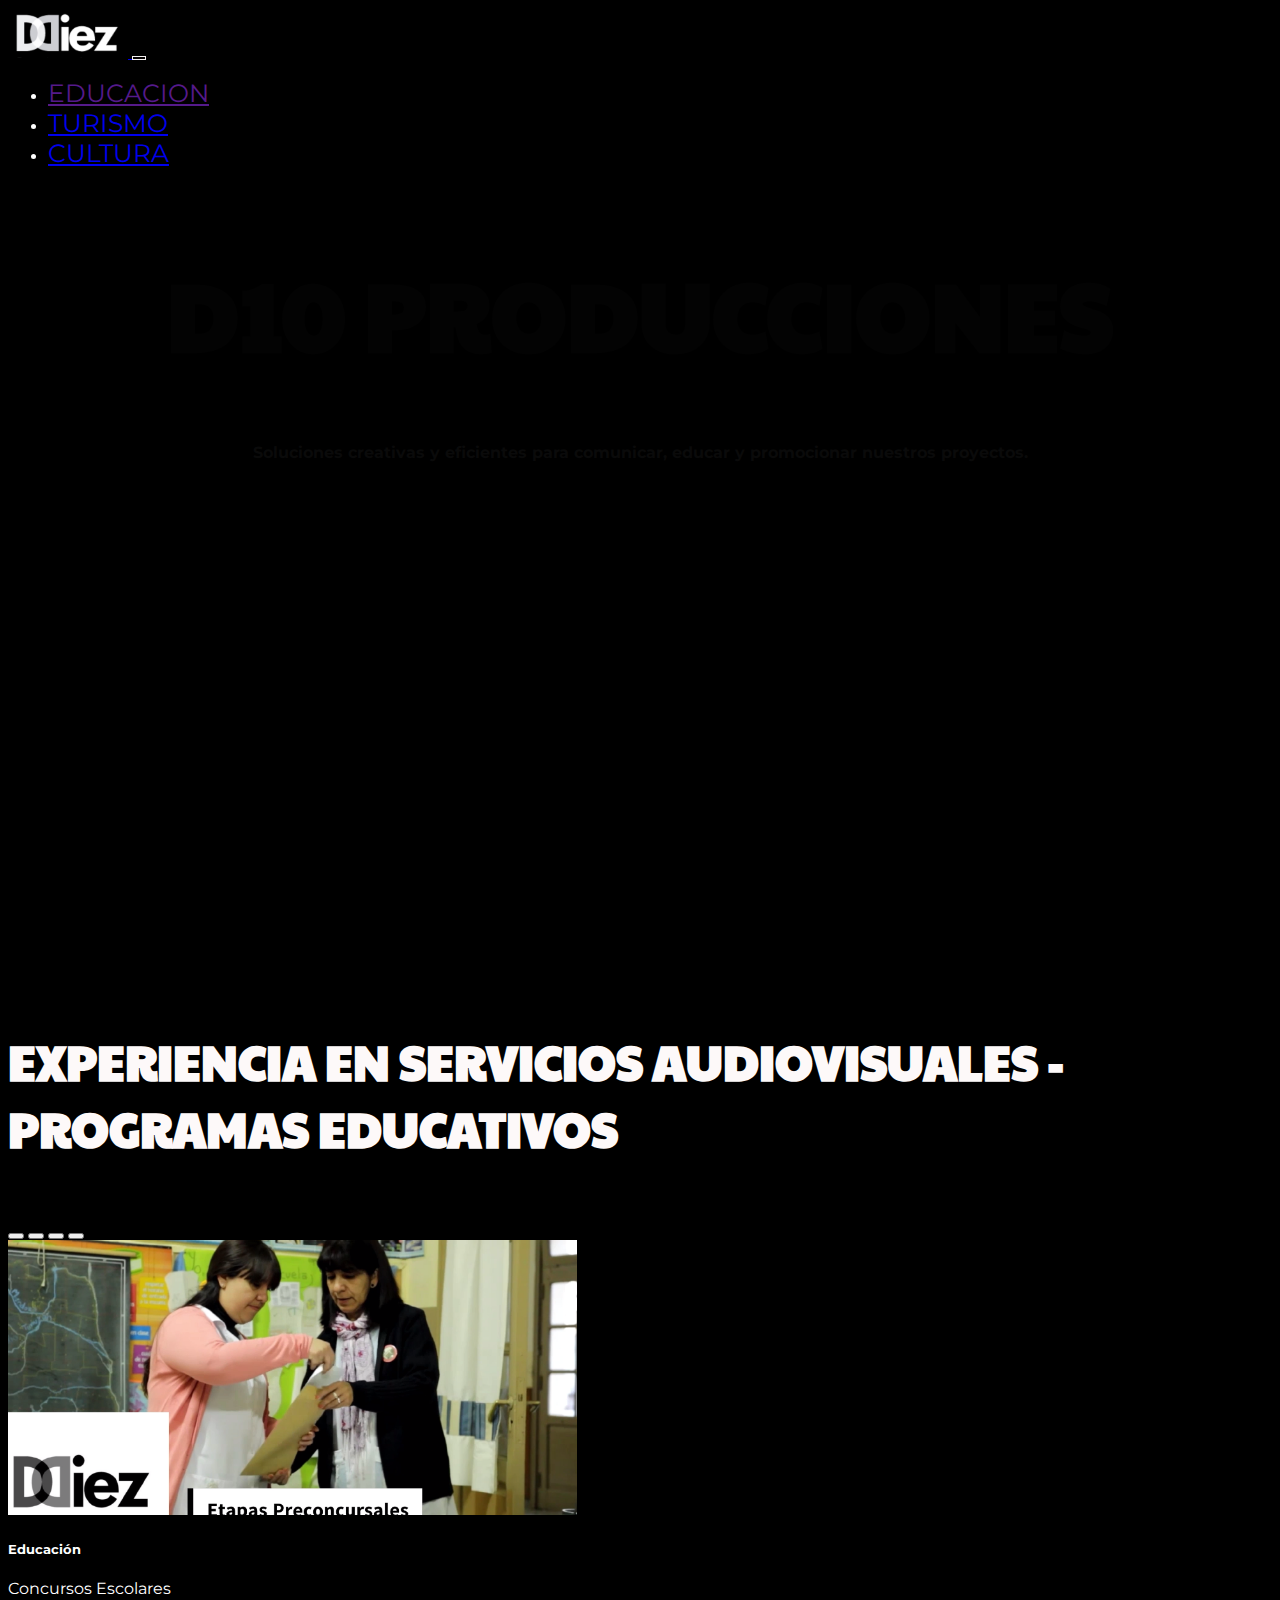
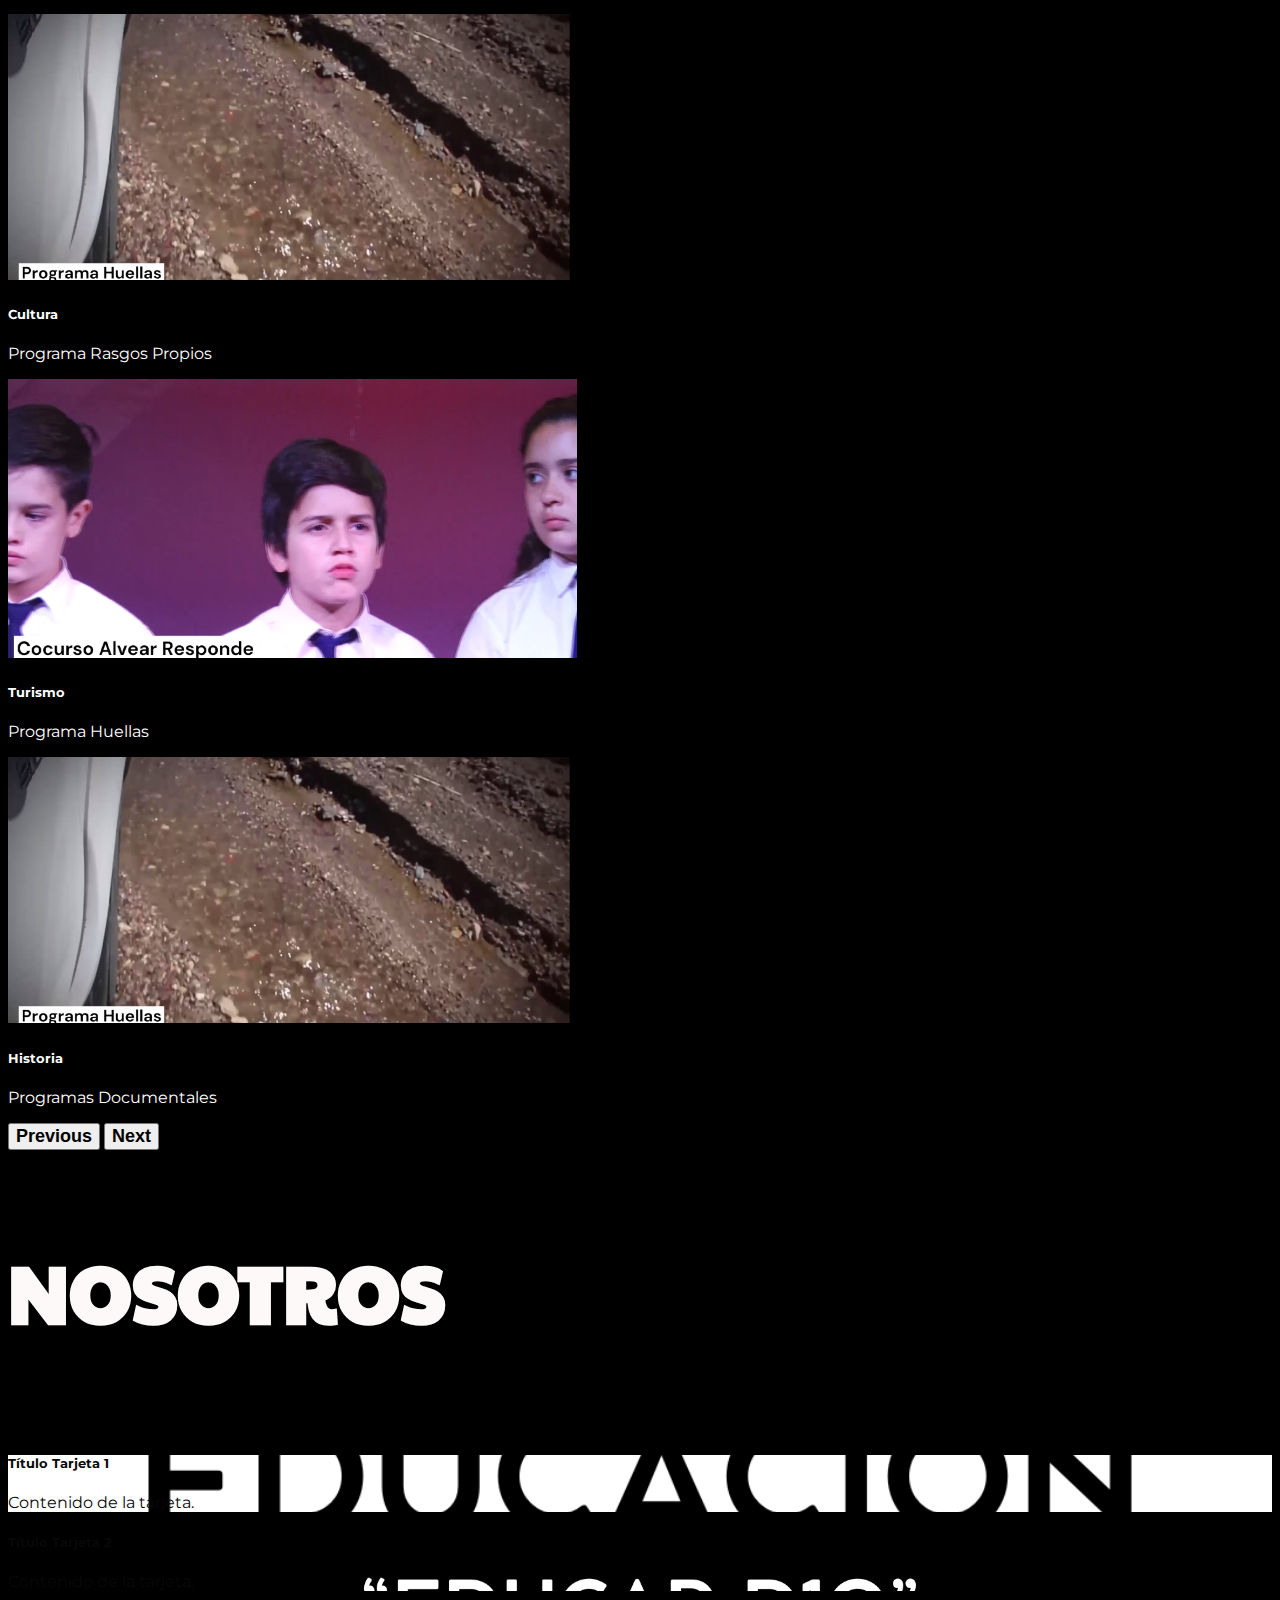
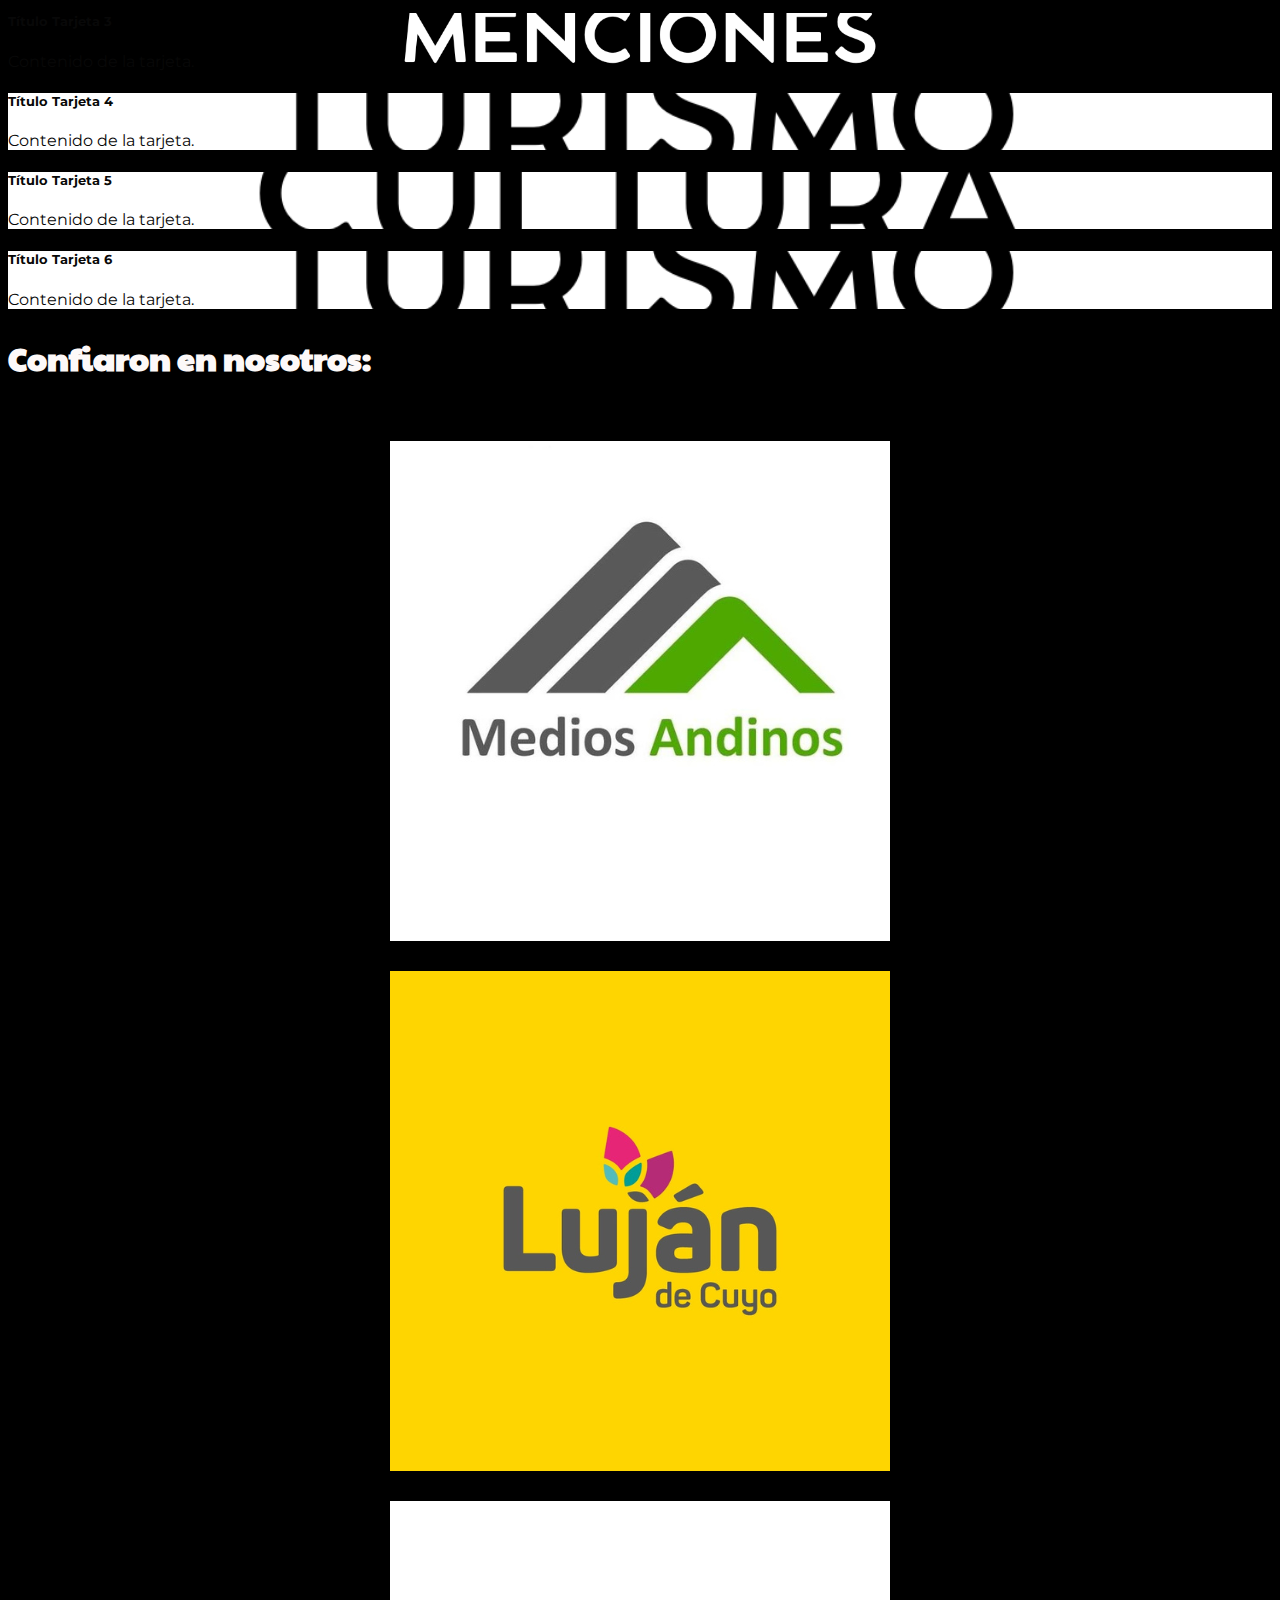
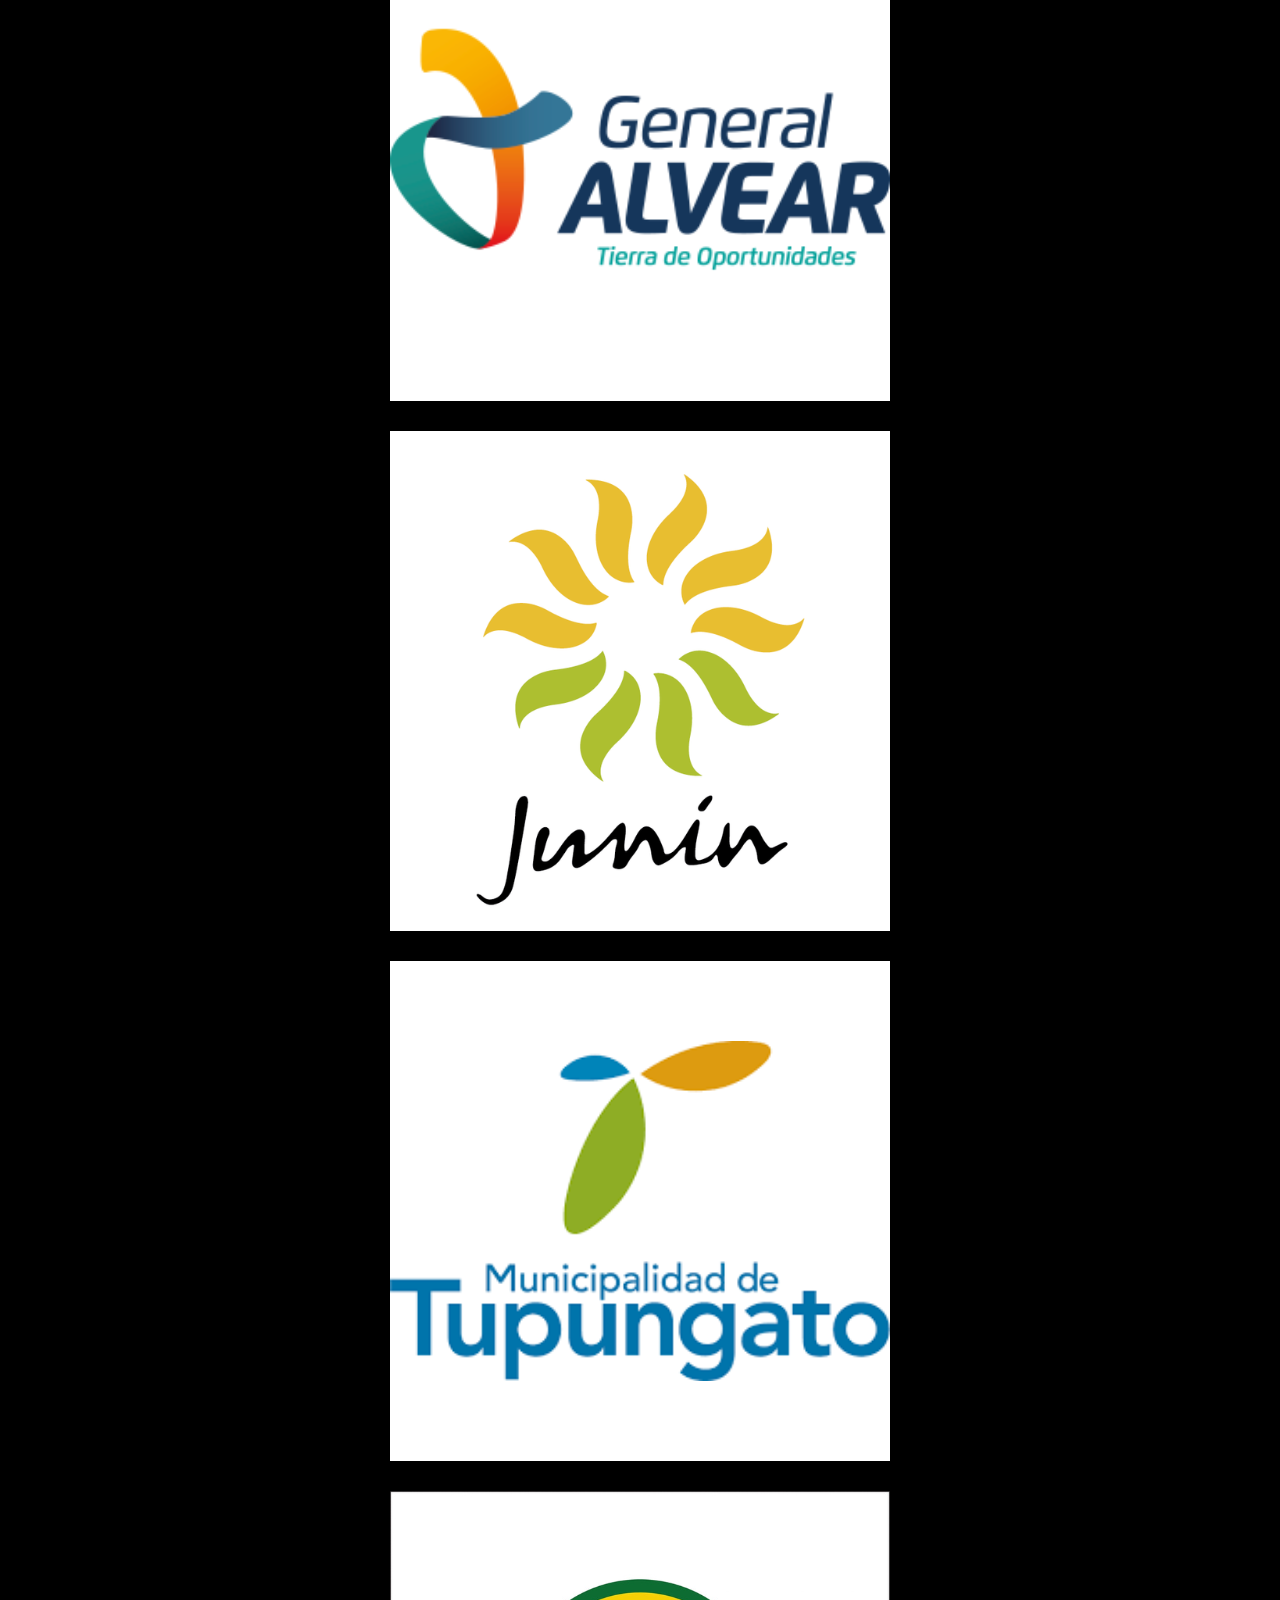
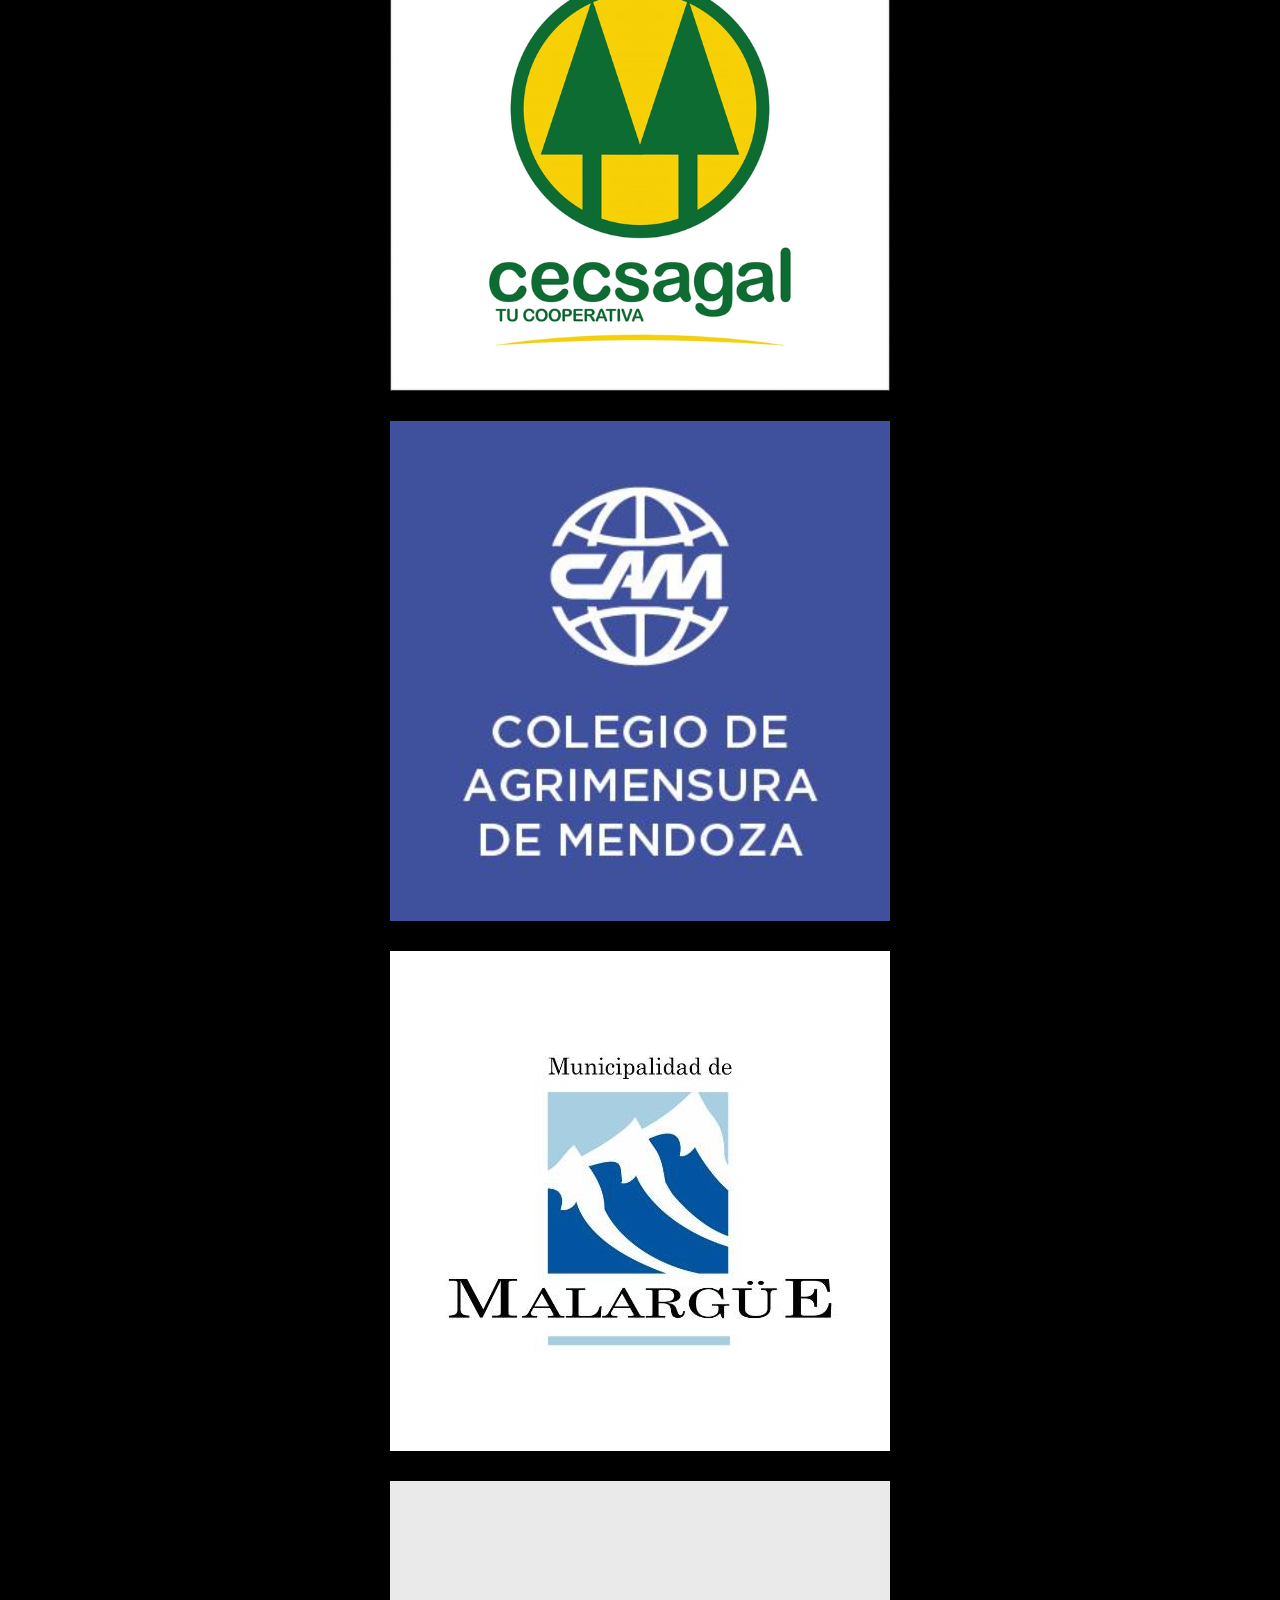
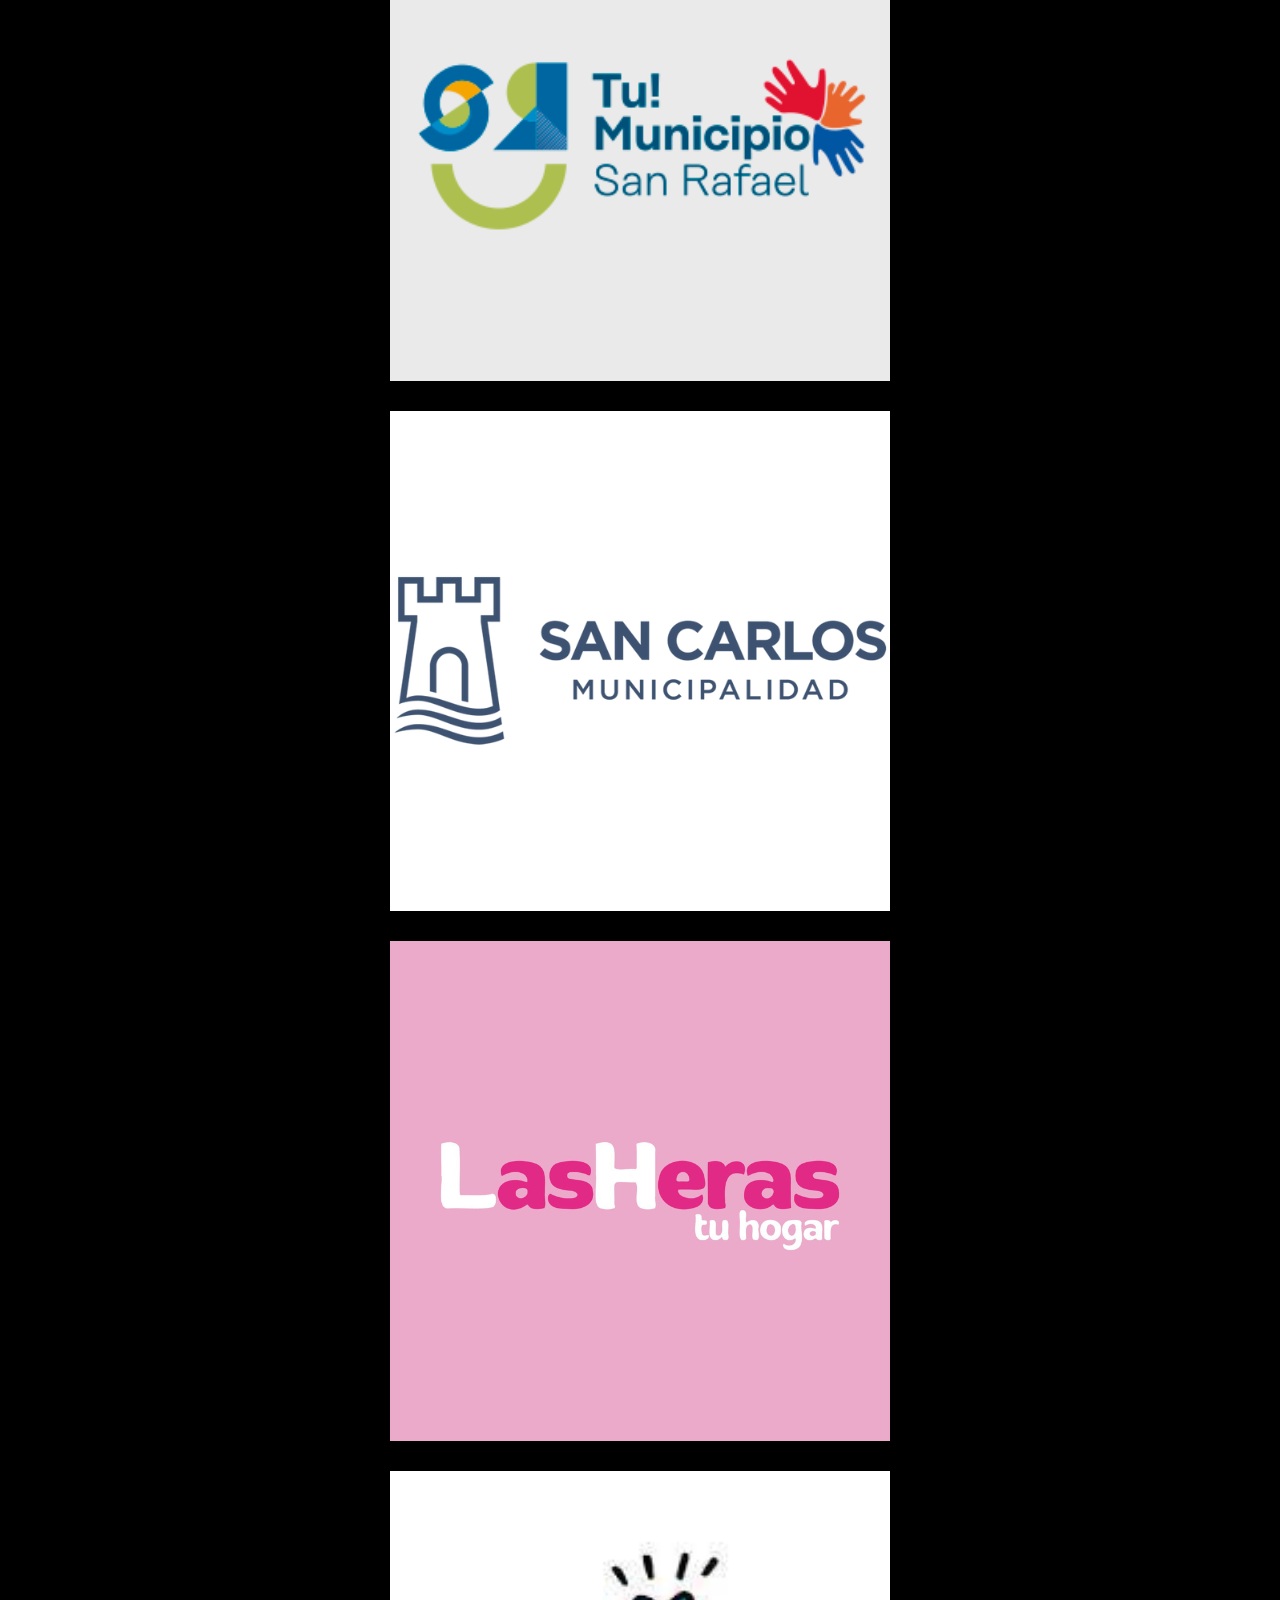
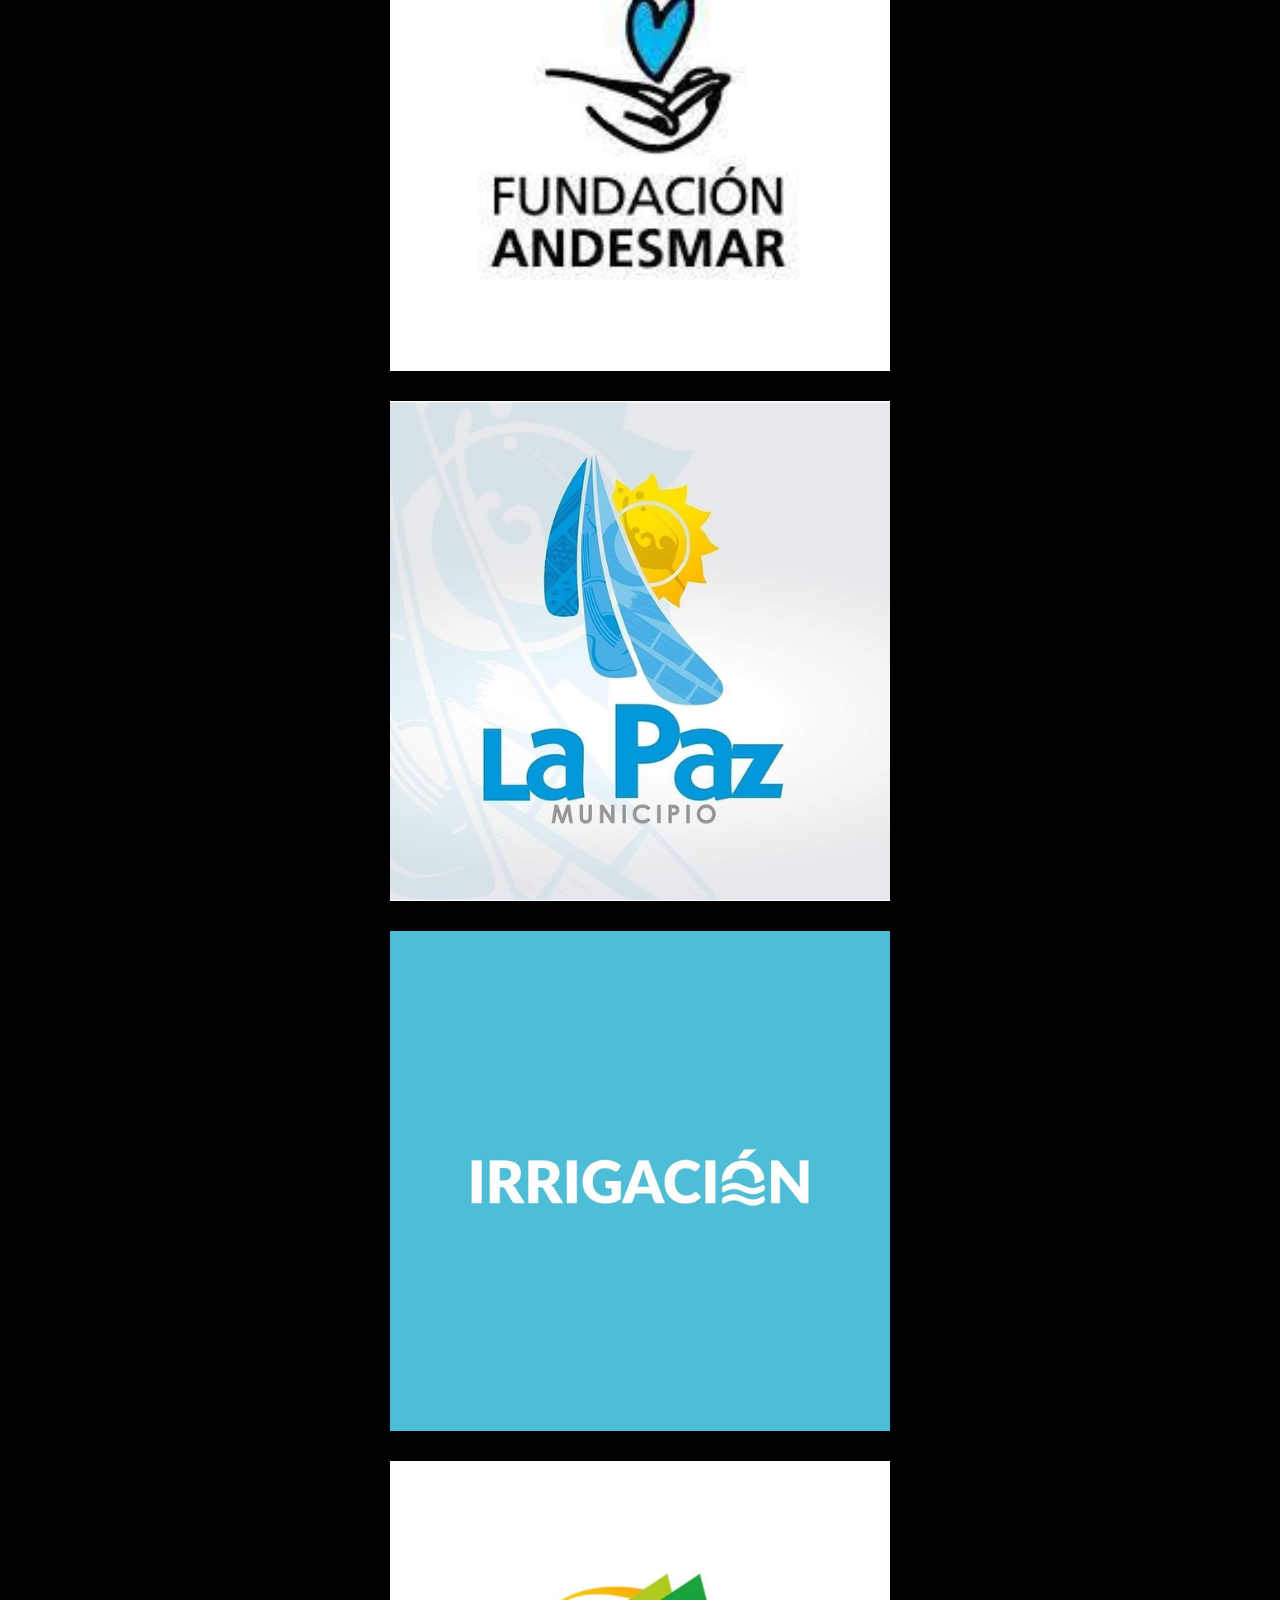
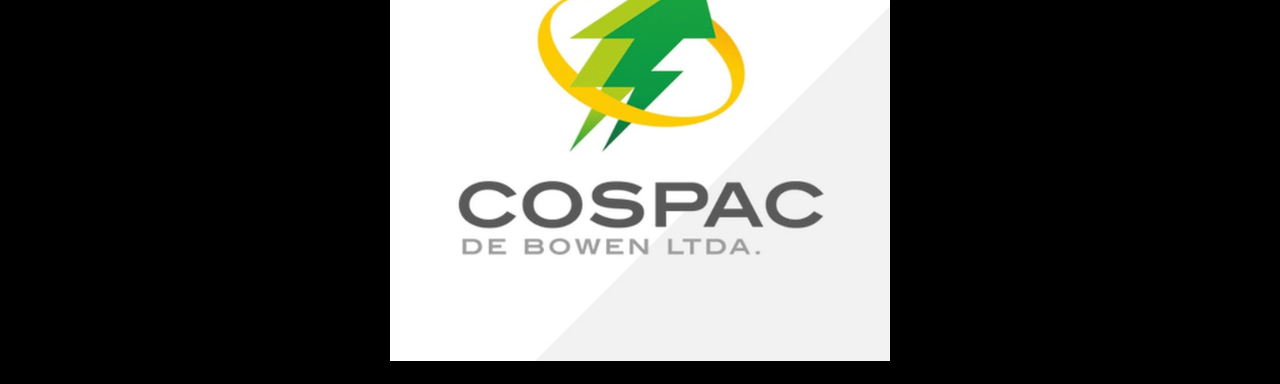
==== index.html @ b9d271fb "Primer Commit" ====
<!DOCTYPE html>
<html lang="en">

<head>
    <meta charset="UTF-8">
    <meta name="viewport" content="width=device-width, initial-scale=1.0">
    <!-- Bootstrap CSS -->
    <link href="https://cdn.jsdelivr.net/npm/bootstrap@5.0.0-beta2/dist/css/bootstrap.min.css" rel="stylesheet"
        integrity="sha384-BmbxuPwQa2lc/FVzBcNJ7UAyJxM6wuqIj61tLrc4wSX0szH/Ev+nYRRuWlolflfl" crossorigin="anonymous">
    <link rel="stylesheet" href="https://cdn.jsdelivr.net/npm/bootstrap-icons@1.4.0/font/bootstrap-icons.css">
    <link rel="stylesheet" href="./css/main.css">

    <link rel="preconnect" href="https://fonts.googleapis.com">
    <link rel="preconnect" href="https://fonts.gstatic.com" crossorigin>
    <link href="https://fonts.googleapis.com/css2?family=Paytone+One&display=swap" rel="stylesheet">

    <title>D10 Producciones</title>
</head>

<body>

    <!--========================================================== -->
    <!-- ENCABEZADO -->
    <!--========================================================== -->



    <nav class="navbar navbar-expand-lg bg-body-tertiary">
        <div class="container-fluid">
            <a class="navbar-brand display-4 text-white" href="index.html">
                <img src="img/d10.png" alt="Icono" class="icono-img">
            </a>

            <button class="navbar-toggler" type="button" data-bs-toggle="collapse" data-bs-target="#navbarNavDropdown"
                aria-controls="navbarNavDropdown" aria-expanded="false" aria-label="Toggle navigation">
                <span class="navbar-toggler-icon"></span>
            </button>

            <div class="collapse navbar-collapse" id="navbarNavDropdown">
                <ul class="navbar-nav text-white">
                    <li class="nav-item px-2">
                        <a class="nav-link active text-white" aria-current="page" href="">EDUCACION</a>
                    </li>
                    <li class="nav-item px-2">
                        <a class="nav-link active text-white" href="#local">TURISMO</a>
                    </li>
                    <li class="nav-item px-2">
                        <a class="nav-link active text-white" href="#local">CULTURA</a>
                    </li>



                </ul>
            </div>
        </div>
    </nav>
    <!--========================================================== -->
    <!-- SLIDER DE IMAGENES-->
    <!--========================================================== -->

    <main id="hero">

        <div class="promo">
            <div class="container">
                <div class="row">
                    <div class="col-md-6" id="text">
                        <!-- Título en negrita -->
                        <h1 class="display-1"
                            style="font-family: 'Paytone One', sans-serif; font-weight: bold;  font-size: 6rem; color: #030303;">
                            D10
                            PRODUCCIONES</h1>
                        <!-- Párrafo con tipografía personalizada -->

                        <p class="display-6 lead" style="font-weight: bold">
                            Soluciones creativas y eficientes para comunicar, educar y promocionar nuestros proyectos.
                        </p>
                    </div>
                </div>
            </div>

        </div>



        <video muted autoplay loop src="./img/banner web.mp4">
            <source src="" type="video/mp4">
        </video>
        <div class="capa"></div>



    </main>



    <!--========================================================== -->
    <!--SECCION VIDEOS-->
    <!--========================================================== -->

    <!-- Título de la sección de videos -->
    <h2 class="text-center mt-5" style="font-family: 'Paytone One', sans-serif; font-size: 3rem; color: #fdf9f9;  ">
        EXPERIENCIA EN SERVICIOS AUDIOVISUALES - PROGRAMAS EDUCATIVOS</h2>
    <br>

    <div id="carouselExampleCaptions" class="carousel slide">
        <div class="carousel-indicators">
            <button type="button" data-bs-target="#carouselExampleCaptions" data-bs-slide-to="0" class="active"
                aria-current="true" aria-label="Slide 1"></button>
            <button type="button" data-bs-target="#carouselExampleCaptions" data-bs-slide-to="1"
                aria-label="Slide 2"></button>
            <button type="button" data-bs-target="#carouselExampleCaptions" data-bs-slide-to="2"
                aria-label="Slide 3"></button>
            <button type="button" data-bs-target="#carouselExampleCaptions" data-bs-slide-to="3"
                aria-label="Slide 4"></button>
        </div>
        <div class="carousel-inner" style="max-width: 1500px; margin: auto;">
            <div class="carousel-item active">
                <img src="img/1.png" class="d-block w-100" alt="...">
                <div class="carousel-caption d-none d-md-block">
                    <h5>Educación</h5>
                    <p>Concursos Escolares</p>
                </div>
            </div>
            <div class="carousel-item">
                <img src="img/3.png" class="d-block w-100" alt="...">
                <div class="carousel-caption d-none d-md-block">
                    <h5>Cultura</h5>
                    <p>Programa Rasgos Propios</p>
                </div>
            </div>
            <div class="carousel-item">
                <img src="img/2.png" class="d-block w-100" alt="...">
                <div class="carousel-caption d-none d-md-block">
                    <h5>Turismo</h5>
                    <p>Programa Huellas</p>
                </div>
            </div>
            <div class="carousel-item">
                <img src="img/3.png" class="d-block w-100" alt="...">
                <div class="carousel-caption d-none d-md-block">
                    <h5>Historia</h5>
                    <p>Programas Documentales</p>
                </div>
            </div>
        </div>
        <button class="carousel-control-prev" type="button" data-bs-target="#carouselExampleCaptions"
            data-bs-slide="prev">
            <span class="carousel-control-prev-icon" aria-hidden="true"></span>
            <span class="visually-hidden">Previous</span>
        </button>
        <button class="carousel-control-next" type="button" data-bs-target="#carouselExampleCaptions"
            data-bs-slide="next">
            <span class="carousel-control-next-icon" aria-hidden="true"></span>
            <span class="visually-hidden">Next</span>
        </button>
    </div>
    <br>


    <!--========================================================== -->
    <!-- SECCION NOSOTROS -->
    <!--========================================================== -->

    <div class="container mt-5">
        <h2 class="text-center mt-5" style="font-family: 'Paytone One', sans-serif; font-size: 5rem; color: #fdf9f9;  ">
            NOSOTROS</h2>
        <br>

        <div class="row">
            <!-- Primera fila de tarjetas -->
            <div class="col-md-4 tarjeta-pequena"
                style="background-image: url('img/nosotros/1.png'); background-size: cover; background-position: center;">
                <!-- Tarjeta pequeña -->
                <div class="card">
                    <div class="card-body">
                        <h5 class="card-title">Título Tarjeta 1</h5>
                        <p class="card-text">Contenido de la tarjeta.</p>
                    </div>
                </div>
            </div>
            <div class="col-md-8 tarjeta-grande"
                style="background-image: url('img/nosotros/2.png'); background-size: cover; background-position: center;">
                <!-- Tarjeta grande -->
                <div class="card">
                    <div class="card-body">
                        <h5 class="card-title">Título Tarjeta 2</h5>
                        <p class="card-text">Contenido de la tarjeta.</p>
                    </div>
                </div>
            </div>
        </div>
        <div class="row">
            <!-- Segunda fila de tarjetas -->
            <div class="col-md-8 tarjeta-grande"
                style="background-image: url('img/nosotros/4.png'); background-size: cover; background-position: center;">
                <!-- Tarjeta grande -->
                <div class="card">
                    <div class="card-body">
                        <h5 class="card-title">Título Tarjeta 3</h5>
                        <p class="card-text">Contenido de la tarjeta.</p>
                    </div>
                </div>
            </div>
            <div class="col-md-4 tarjeta-pequena"
                style="background-image: url('img/nosotros/3.png'); background-size: cover; background-position: center;">
                <!-- Tarjeta pequeña -->
                <div class="card">
                    <div class="card-body">
                        <h5 class="card-title">Título Tarjeta 4</h5>
                        <p class="card-text">Contenido de la tarjeta.</p>
                    </div>
                </div>
            </div>
        </div>
        <div class="row">
            <!-- Tercera fila de tarjetas -->
            <div class="col-md-4 tarjeta-pequena"
                style="background-image: url('img/nosotros/5.png'); background-size: cover; background-position: center;">
                <!-- Tarjeta pequeña -->
                <div class="card">
                    <div class="card-body">
                        <h5 class="card-title">Título Tarjeta 5</h5>
                        <p class="card-text">Contenido de la tarjeta.</p>
                    </div>
                </div>
            </div>
            <div class="col-md-8 tarjeta-grande"
                style="background-image: url('img/nosotros/3.png'); background-size: cover; background-position: center;">
                <!-- Tarjeta grande -->
                <div class="card">
                    <div class="card-body">
                        <h5 class="card-title">Título Tarjeta 6</h5>
                        <p class="card-text">Contenido de la tarjeta.</p>
                    </div>
                </div>
            </div>
        </div>
    </div>


    <!--========================================================== -->
    <!-- SECCION NOSOTROS -->
    <!--========================================================== -->
    
    

    <div class="container mt-5">
        <h2 class="text-center mt-5" style="font-family: 'Paytone One', sans-serif; font-size: 2rem; color: #fdf9f9;  ">
            Confiaron en nosotros: </h2>
        <br>
        <div class="row">
          <!-- Fila 1 -->
          <div class="col icono-empresa"><img src="img/logos/1.png" alt="Empresa 1"></div>
          <div class="col icono-empresa"><img src="img/logos/2.png" alt="Empresa 2"></div>
          <div class="col icono-empresa"><img src="img/logos/3.png" alt="Empresa 3"></div>
          <div class="col icono-empresa"><img src="img/logos/4.png" alt="Empresa 4"></div>
          <div class="col icono-empresa"><img src="img/logos/5.png" alt="Empresa 5"></div>
        </div>
        <div class="row">
          <!-- Fila 2 -->
          <div class="col icono-empresa"><img src="img/logos/6.png" alt="Empresa 1"></div>
          <div class="col icono-empresa"><img src="img/logos/7.png" alt="Empresa 2"></div>
          <div class="col icono-empresa"><img src="img/logos/8.png" alt="Empresa 3"></div>
          <div class="col icono-empresa"><img src="img/logos/9.png" alt="Empresa 4"></div>
          <div class="col icono-empresa"><img src="img/logos/10.png" alt="Empresa 5"></div>
        </div>
        <div class="row">
          <!-- Fila 3 -->
          <div class="col icono-empresa"><img src="img/logos/11.png" alt="Empresa 1"></div>
          <div class="col icono-empresa"><img src="img/logos/12.png" alt="Empresa 2"></div>
          <div class="col icono-empresa"><img src="img/logos/13.png" alt="Empresa 3"></div>
          <div class="col icono-empresa"><img src="img/logos/14.png" alt="Empresa 4"></div>
          <div class="col icono-empresa"><img src="img/logos/15.png" alt="Empresa 5"></div>
        </div>
      </div>












    <!-- JavaScript de Bootstrap -->
    <!-- Agrega el enlace a Bootstrap JS y jQuery -->
    <script src="https://code.jquery.com/jquery-3.5.1.slim.min.js"></script>
    <script src="https://stackpath.bootstrapcdn.com/bootstrap/4.5.2/js/bootstrap.min.js"></script>
    <script src="https://cdn.jsdelivr.net/npm/bootstrap@5.1.3/dist/js/bootstrap.bundle.min.js"
        integrity="sha384-ka7Sk0Gln4gmtz2MlQnikT1wXgYsOg+OMhuP+IlRH9sENBO0LRn5q+8nbTov4+1p"
        crossorigin="anonymous"></script>




</body>

</html>
---- css/main.css ----
/*===============Propiedades Globales================*/

@import url('https://fonts.googleapis.com/css2?family=Montserrat&display=swap');



/*=========================MEDIA QUERIES PANTALLA ANCHA================================*/

@media (max-width:1200px) {

    #intro,
    #equipo {
        width: 90% !important;
        margin: auto;
    }

    #local {
        flex-wrap: wrap;
        padding-top: 30px;
    }

    .wrapper-local {
        width: 90%;
        margin: auto;
        padding-top: 50px;
    }

}

/*=========================MEDIA QUERIES PANTALLA SM================================*/


@media (max-width:768px) {

    #intro,
    #equipo {
        width: 90% !important;
        margin: auto;
    }


    #img-equipo {
        max-height: 20rem !important;
        width: 90%;
    }

    .wrapper-local {
        width: 90%;
        margin: auto;
        padding-top: 50px;
    }

    #local {
        flex-wrap: wrap;
    }

    .mapa img {
        width: 100%;
        height: auto;
    }

    #bg-contactos {
        top: -120px;
    }


}

/*=========================MEDIA QUERIES PANTALLA EXTRA-SM================================*/

@media (max-width: 576px) {
    #servicios-fila-2 {
        width: 100% !important;
    }

    #servicios-fila-1 {
        width: 100% !important;
    }

    .icono-wrap {
        flex-wrap: wrap !important;
        justify-content: center !important;
        text-align: center;
    }
}


body {
    font-family: 'Montserrat', sans-serif;
    overflow-x: hidden;
}

/*===================NAVBAR==========================*/


/* Cambia el tamaño de la imagen del ícono */
.icono-img {
    width: 120px;
    /* Ajusta el ancho según tus necesidades */
    height: 50px;
    /* Ajusta la altura según tus necesidades */
    border-radius: 5px;

}

.navbar {
    background-color: #000000;
    /* Superposición  position: absolute;*/
    width: 100%;
    z-index: 1;
    /* Se muestra por encima del carrusel */
    height: 80px;
    /* Ajusta la altura según tus necesidades */
}

.navbar .navbar-nav {
    margin-left: auto;
    /* Coloca los elementos en el lado derecho */
}



/* Cambiar el tamaño del texto en la barra de navegación */
.navbar-nav .nav-link {
    font-size: 25px;
    /* Ajusta el tamaño según tus necesidades */
}

/* Opcional: Estilo para el botón del menú hamburguesa en dispositivos pequeños */
.navbar-toggler {
    background-color: #050202;
    /* Cambia el color del botón */
    border: 1px solid #f4f1f1;
    /* Cambia el borde del botón */
}

.navbar-toggler-icon {
    background-color: blue;
}

/*===================BARRA DE NAVEGACION SECCIONES==========================*/
.container-principal {
    padding-top: 100px;
    /* Ajusta el valor según tus necesidades para dar espacio suficiente */
}

.imagen-banner {
    width: 100%;
    /* Ajusta el ancho de la imagen según tus necesidades */
    max-height: 300px;
    /* Ajusta la altura máxima de la imagen según tus necesidades */
}


/*===================MENU==========================*/

#menu a,
button {
    font-size: 18px !important;
    font-weight: 600;
}

#menu a {
    color: #f9f5f5;

}

/*===================INICIO==========================*/
#hero {
    min-height: 100vh;
    position: relative;
    display: flex;
    /* Utiliza flexbox para centrar los elementos hijos */
    justify-content: center;
    /* Centra horizontalmente */
    align-items: center;
    /* Centra verticalmente */
}

video {
    position: absolute;
    top: 0;
    left: 0;
    width: 100%;
    height: 100%;
    object-fit: cover;
    z-index: 1;
    /* Asegura que el video esté detrás del texto */
}

.promo {
    display: flex;
    justify-content: center;
    /* Centra horizontalmente */
    align-items: center;
    /* Centra verticalmente */
    position: relative;
    z-index: 2;
    /* Asegura que el texto esté encima del video */
    width: 100%;
    /* Toma el ancho completo */
    height: 100%;
    /* Toma la altura completa */
    transform: translateY(calc(-50% - 60px));
    /* Ajusta los 20px para mover el texto hacia arriba como desees */
}

#text {
    color: #0a0a0a;
    text-align: center;
    text-shadow: 2px 2px 4px rgba(0, 0, 0, 0.5);
    /* Añade sombra */
    width: 100%;
    /* Toma el ancho completo */
}

/*===================GENERAL==========================*/


.paytone-one-regular {
    font-family: "Paytone One", sans-serif;
    font-weight: 400;
    font-style: normal;
}


body {
    background-color: #000;
    color: #fff;
    
    /* Color de texto blanco */

}

/*===================CARRUSEL==========================*/
.carousel-item img {
    margin: 0 auto; /* Alinea la imagen horizontalmente en el centro */
}

/*===================TARJETAS==========================*/
.tarjeta-grande {
    flex: 0 0 66.666667%;
    /* Ocupa 2/3 del espacio disponible */
    color: rgb(8, 8, 8);
    
}

.tarjeta-pequena {
    flex: 0 0 33.333333%;
    /* Ocupa 1/3 del espacio disponible */
    color: rgb(8, 8, 8);
    
}
.card {
    height: auto; /* Altura automática */
    background-size: cover; /* Tamaño de la imagen de fondo */
    background-position: center; /* Posición de la imagen de fondo */
}
/*===================EMPRESAS==========================*/
.icono-empresa {
  padding: 15px; /* Espaciado igual en todas direcciones */
  display: flex;
  justify-content: center; /* Centra los iconos horizontalmente */
  align-items: center; /* Centra los iconos verticalmente */
}
img {
  max-width: 45%; /* Asegura que la imagen no exceda el contenedor */
  height: auto; /* Mantiene la proporción de la imagen */
}
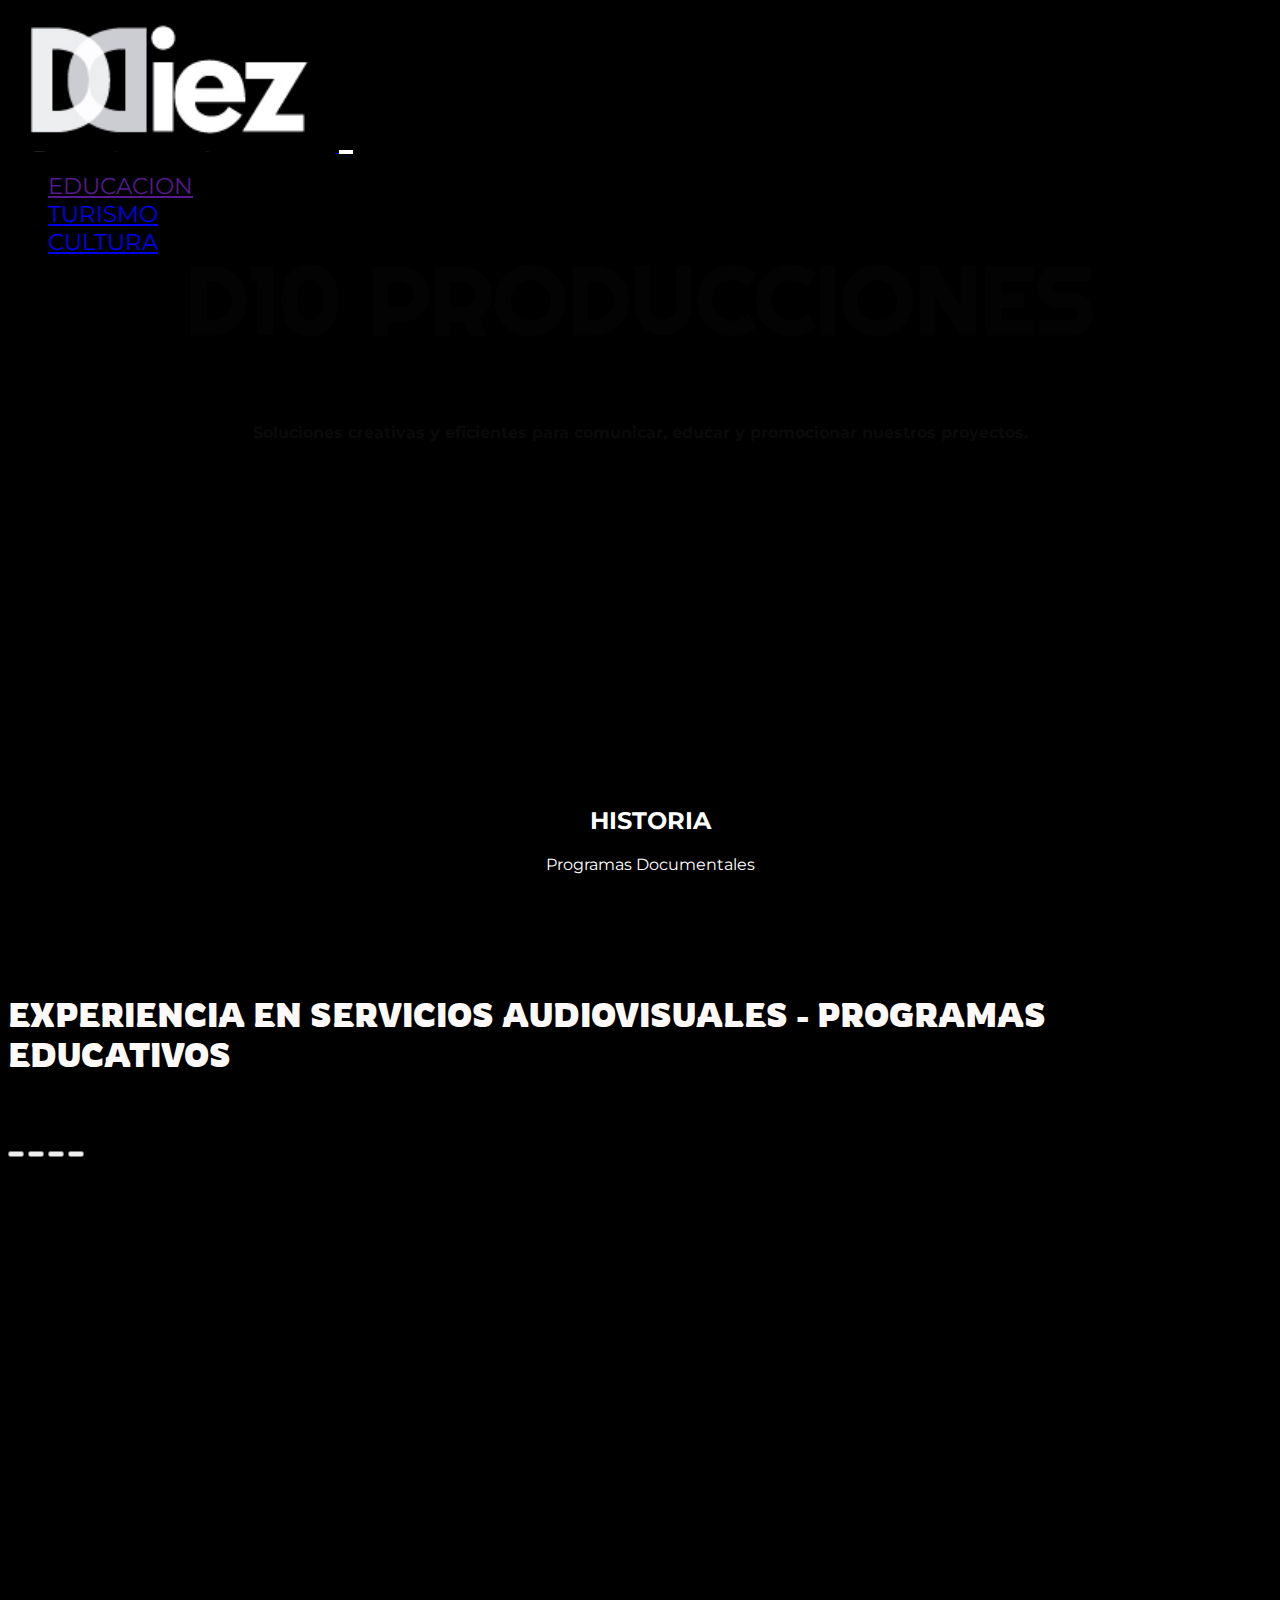
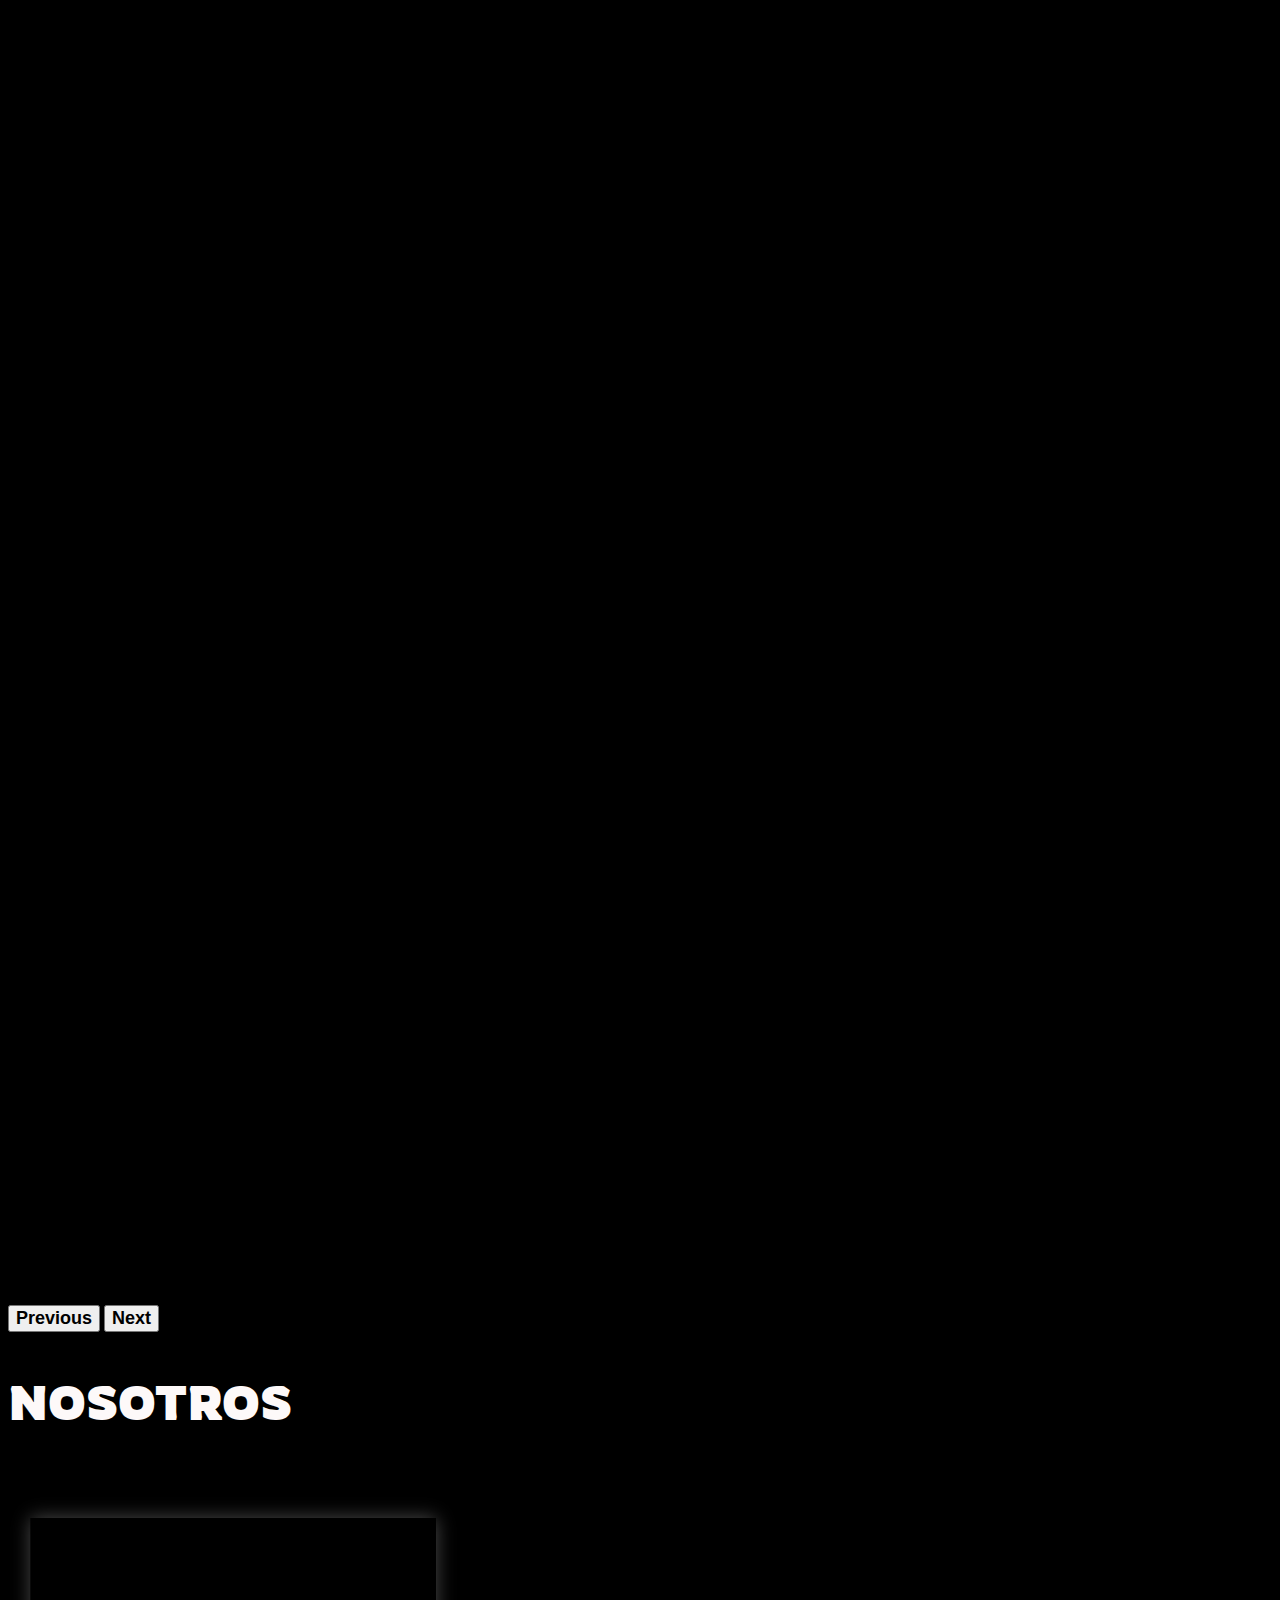
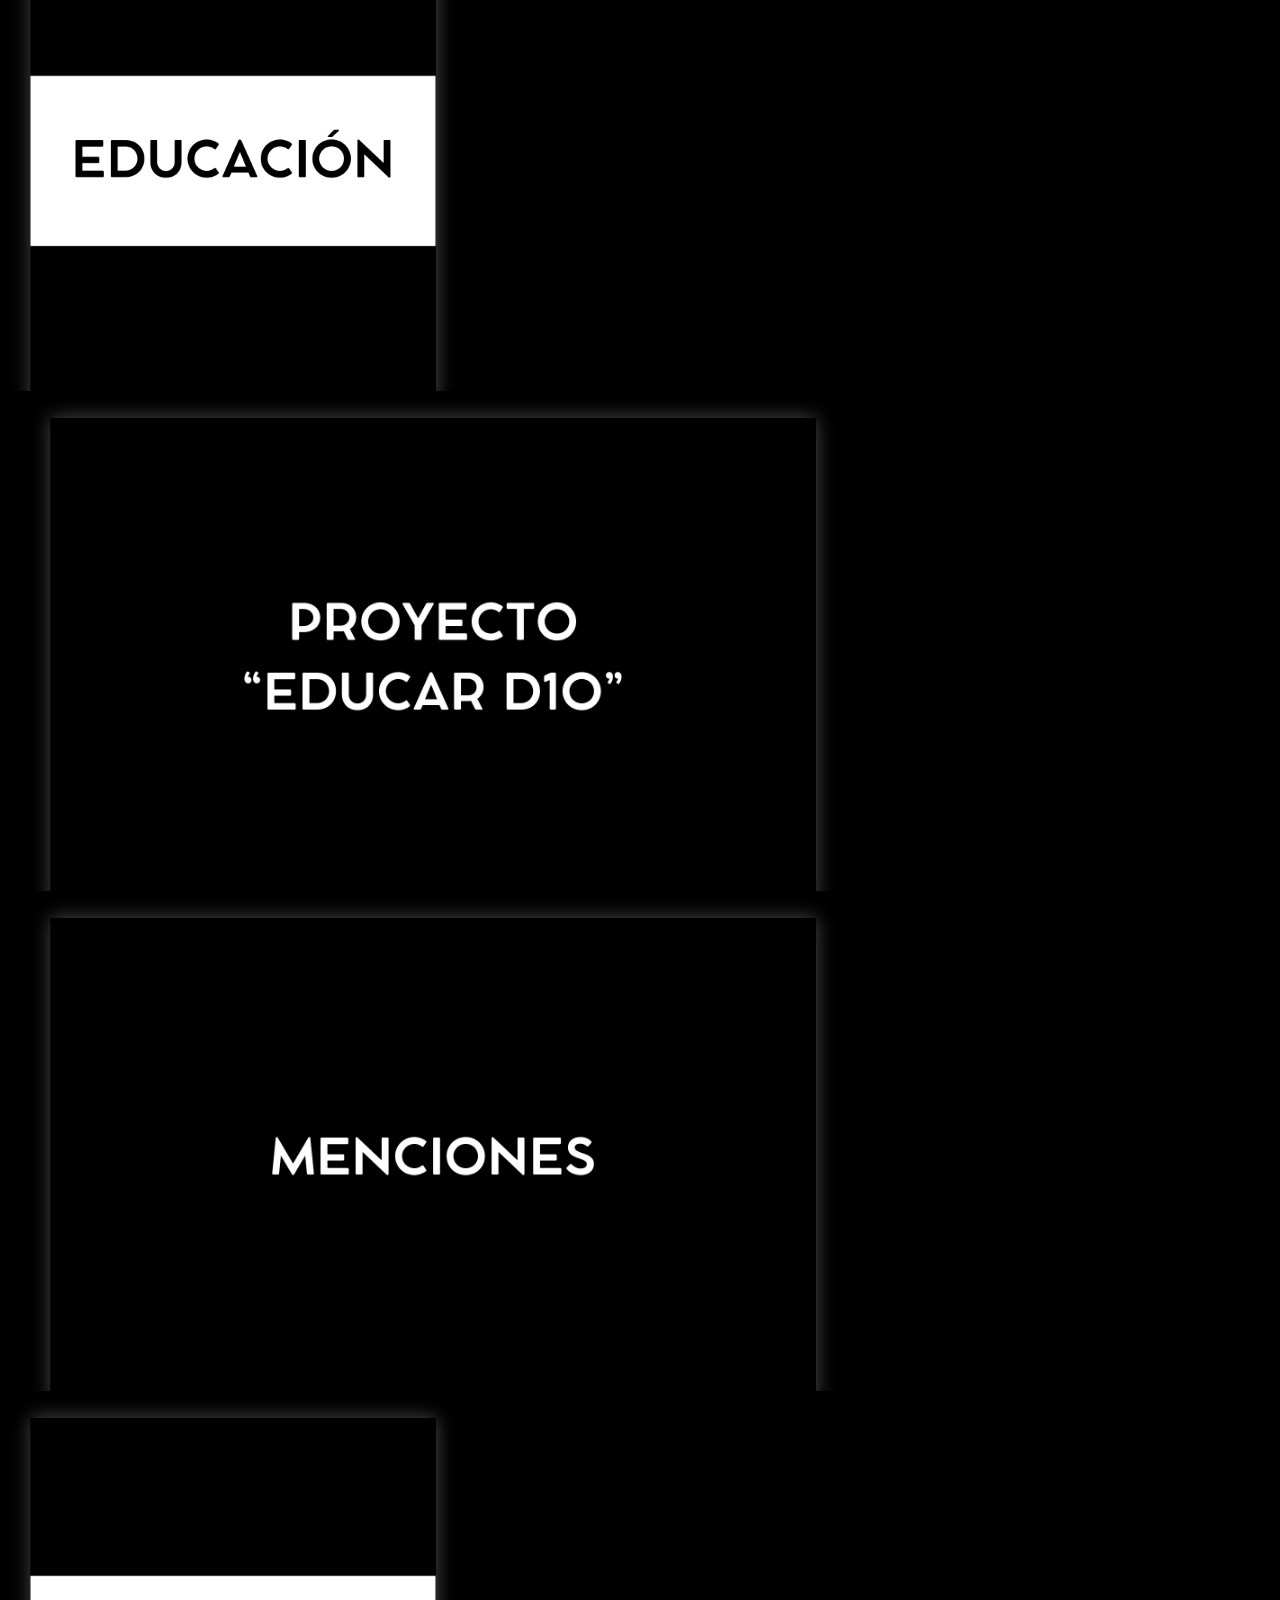
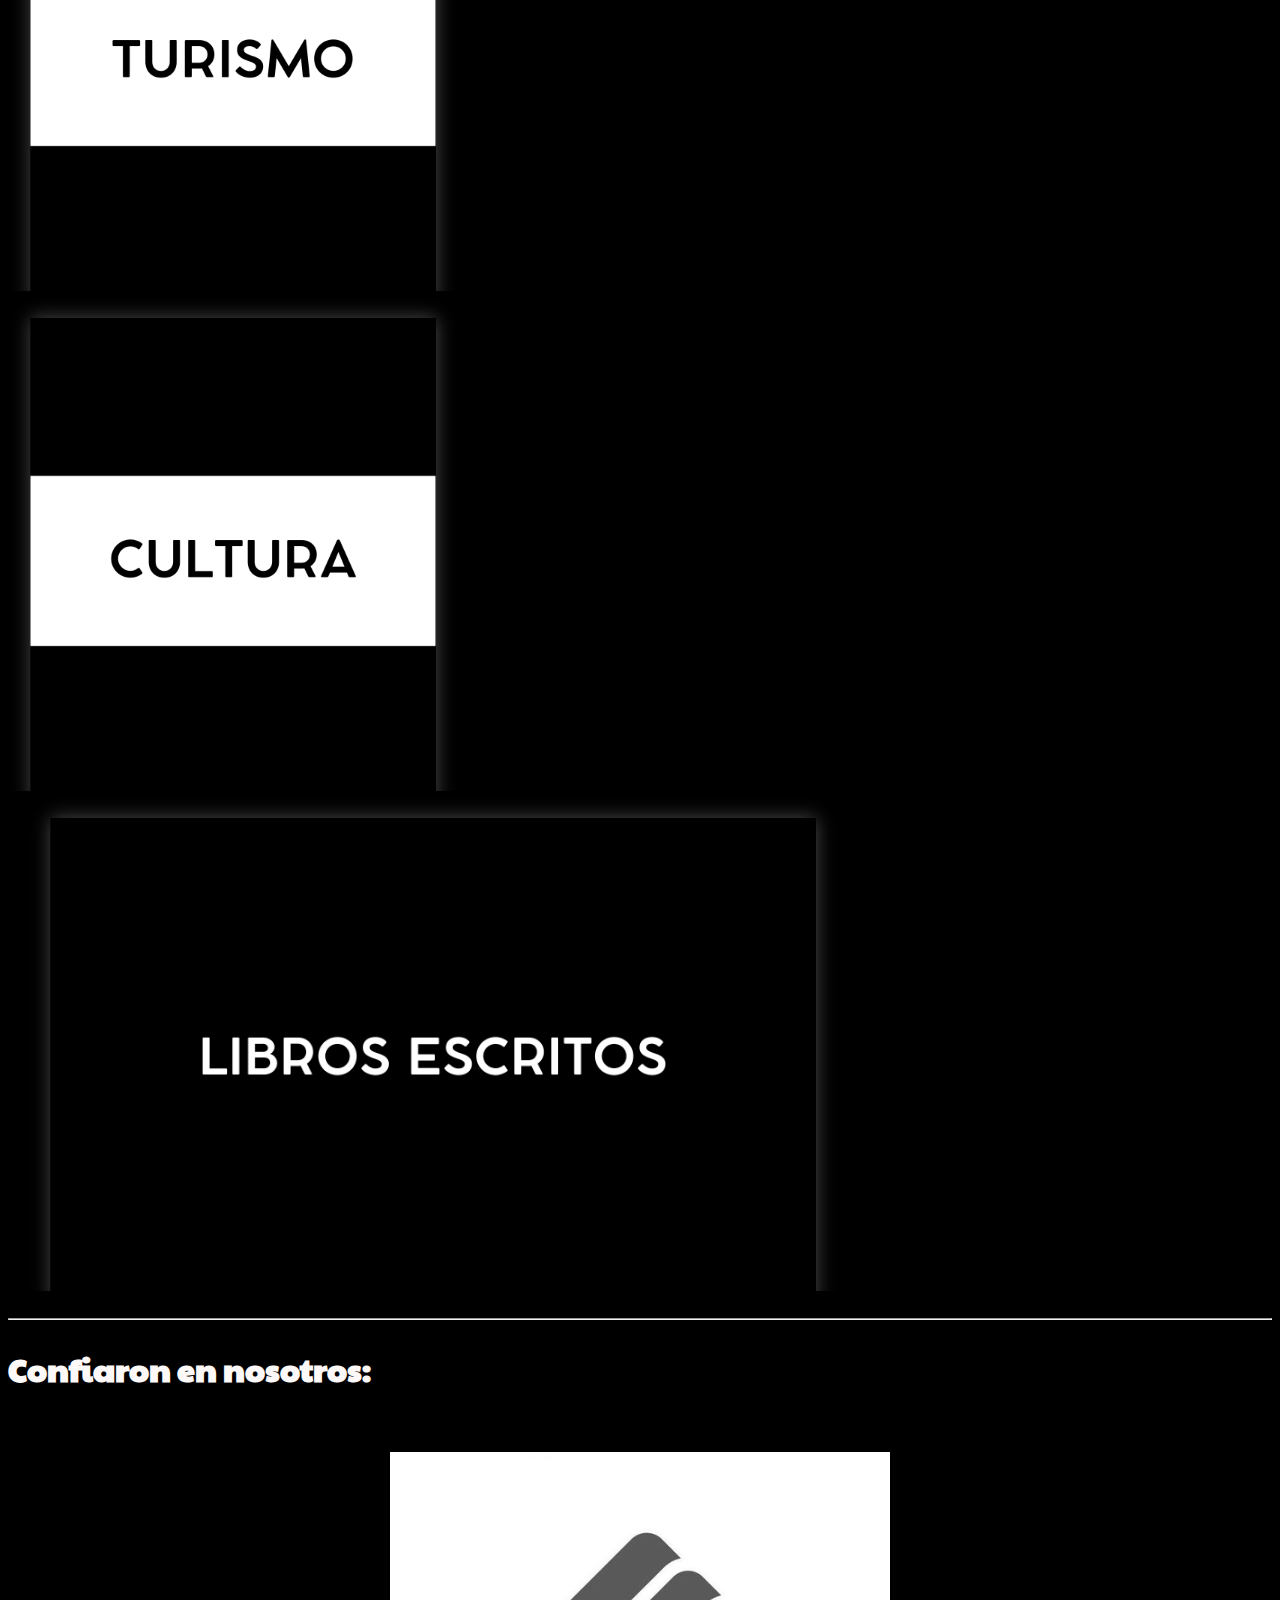
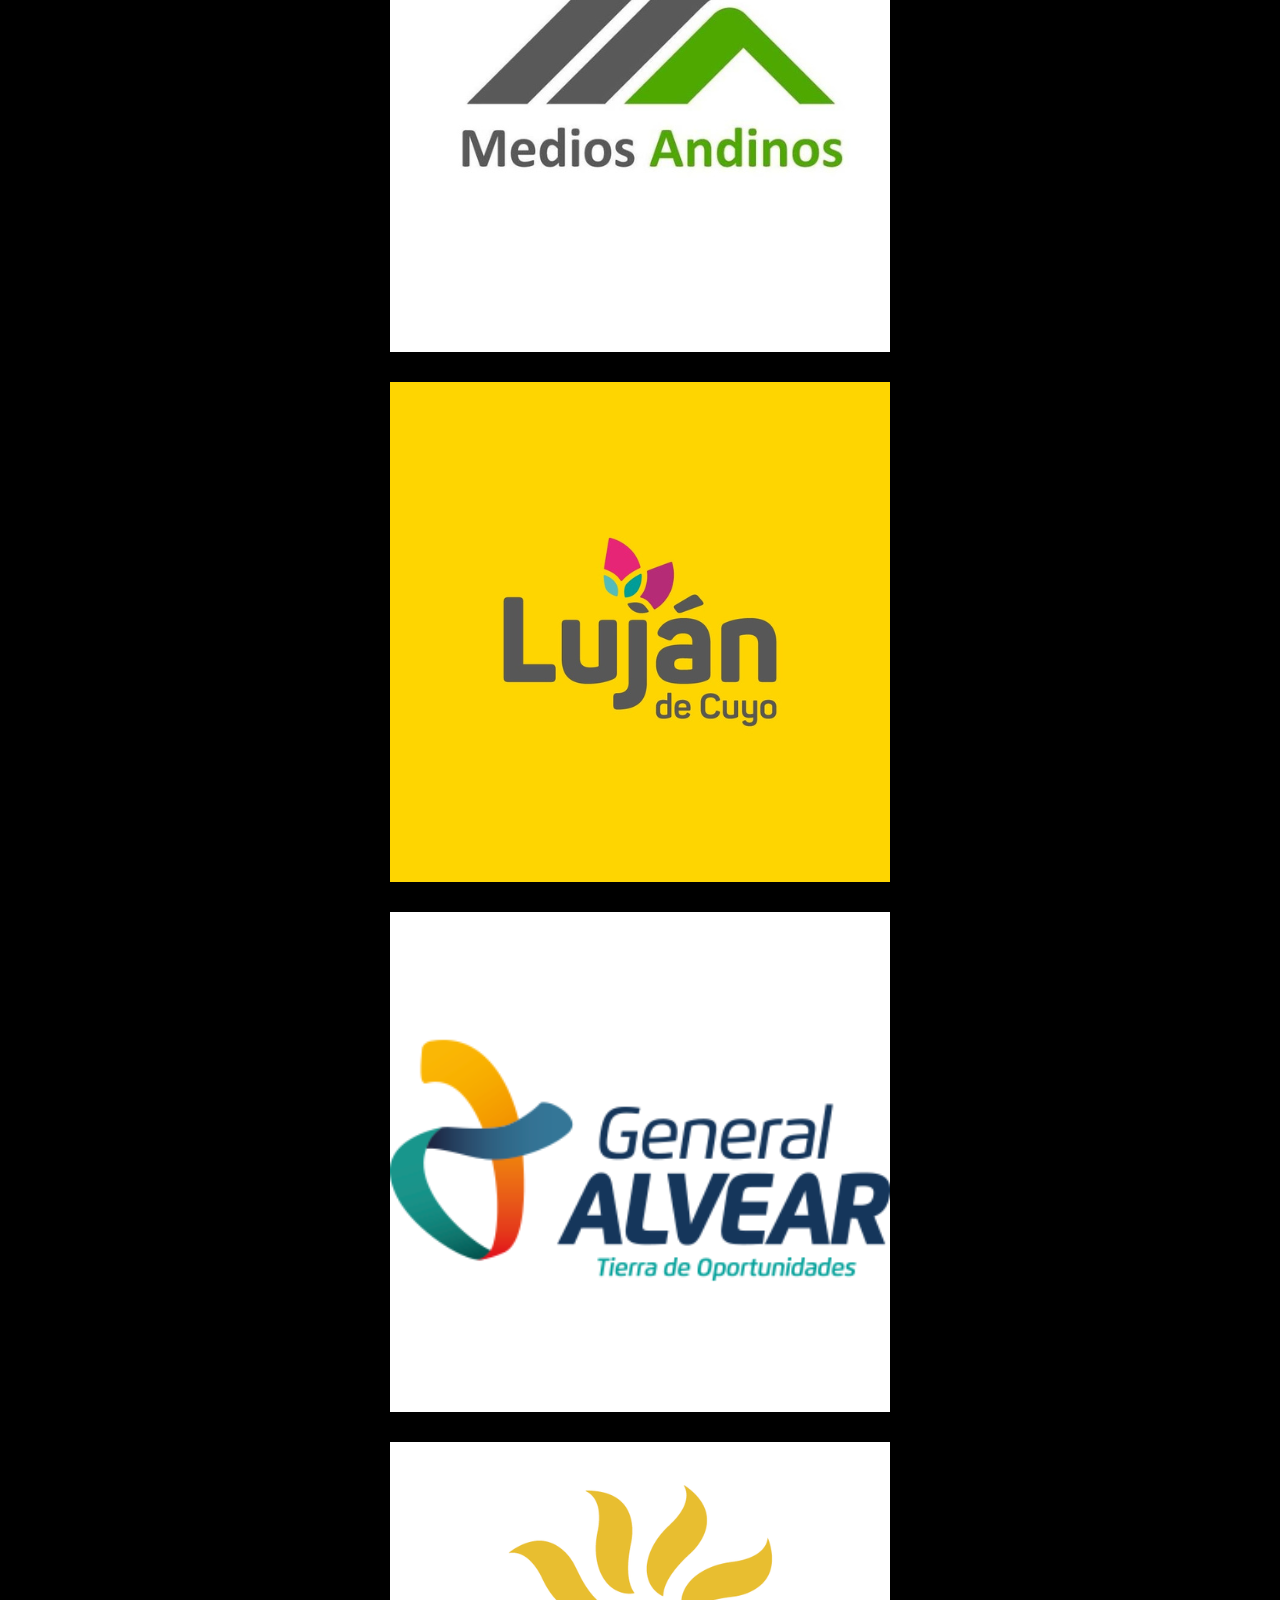
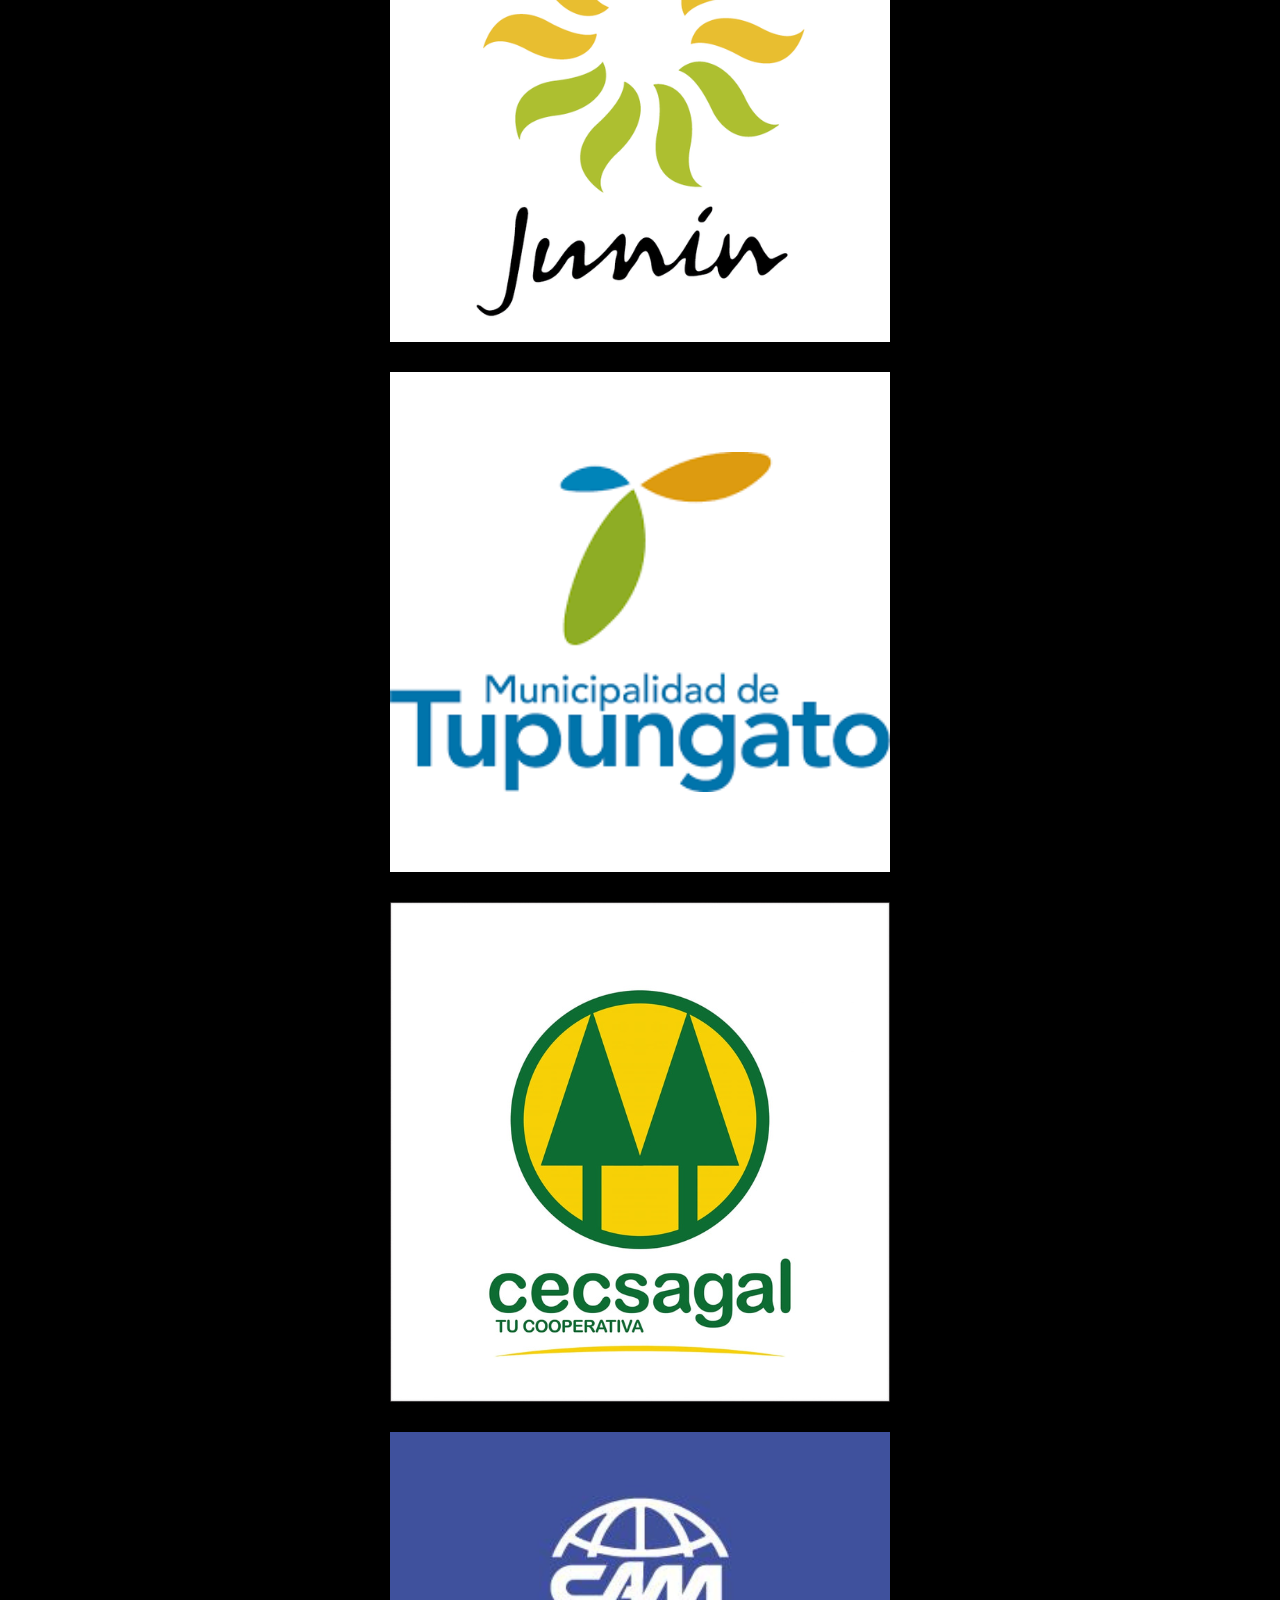
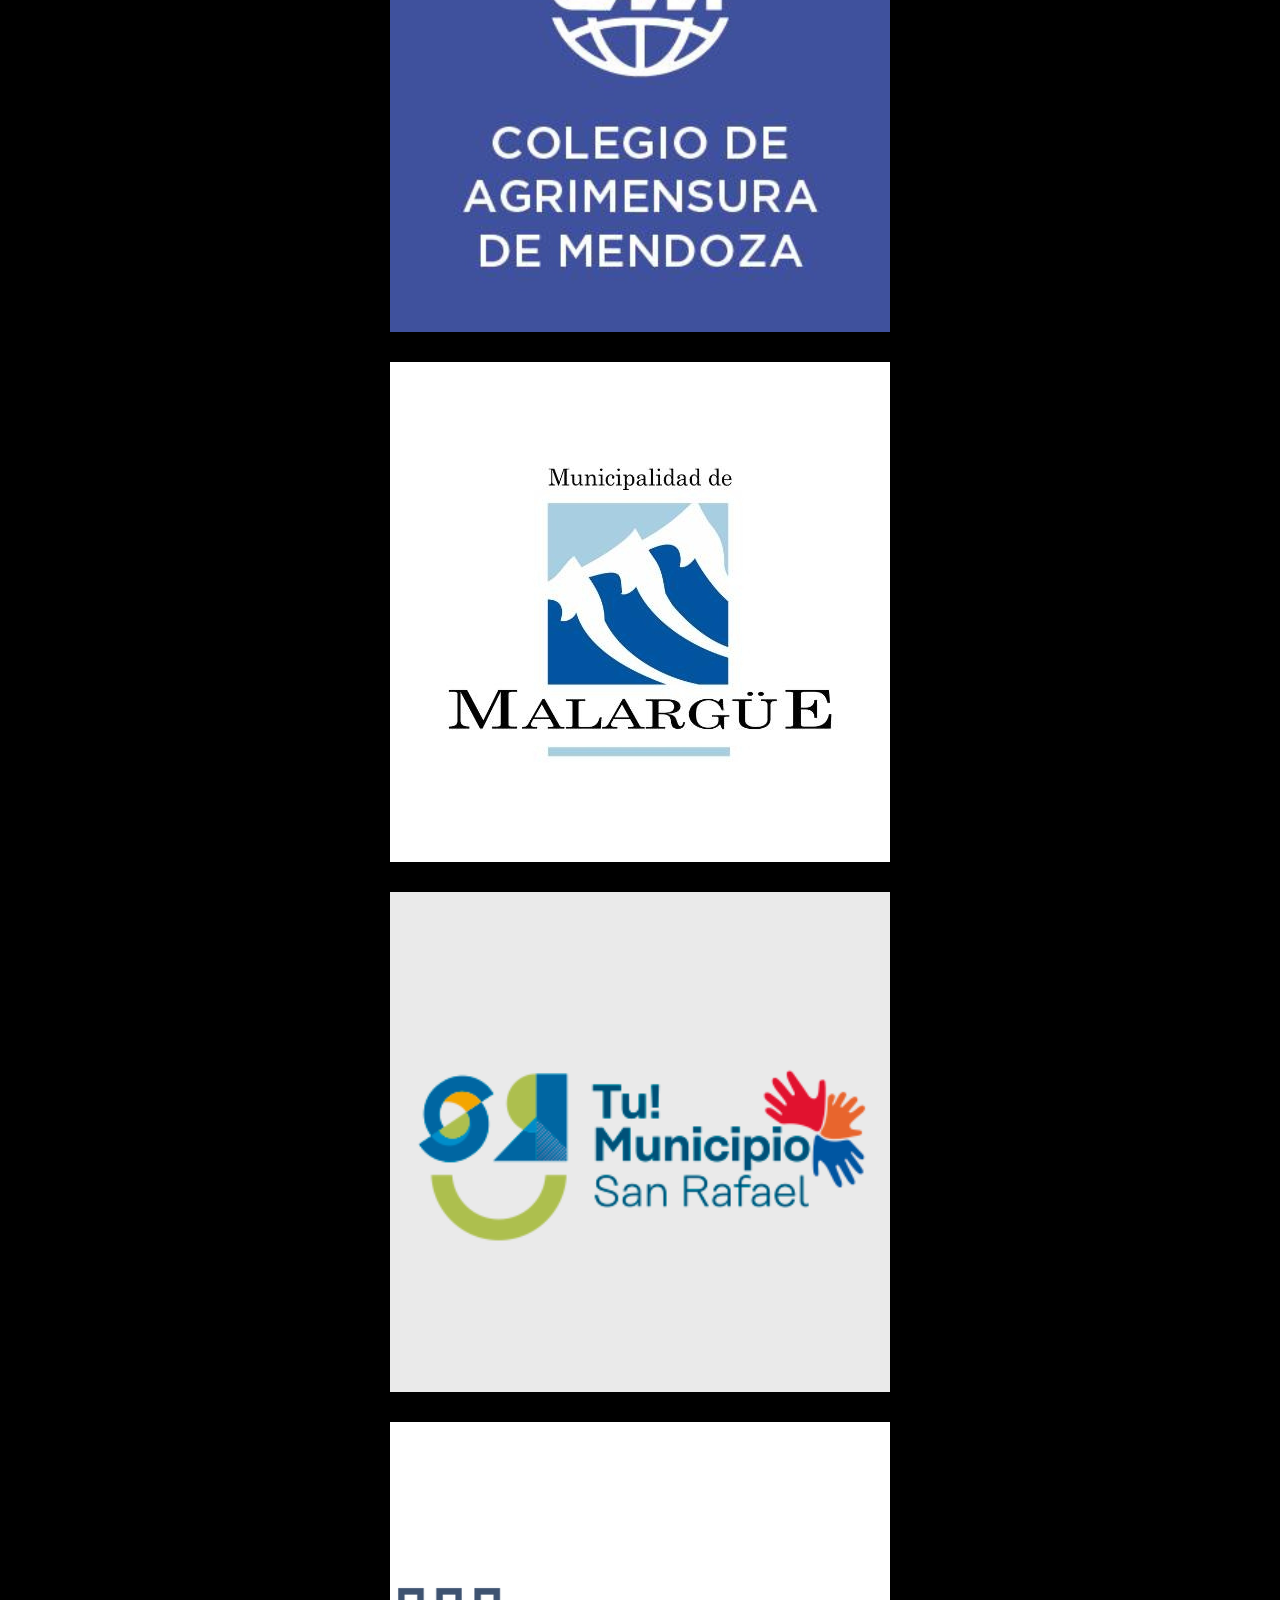
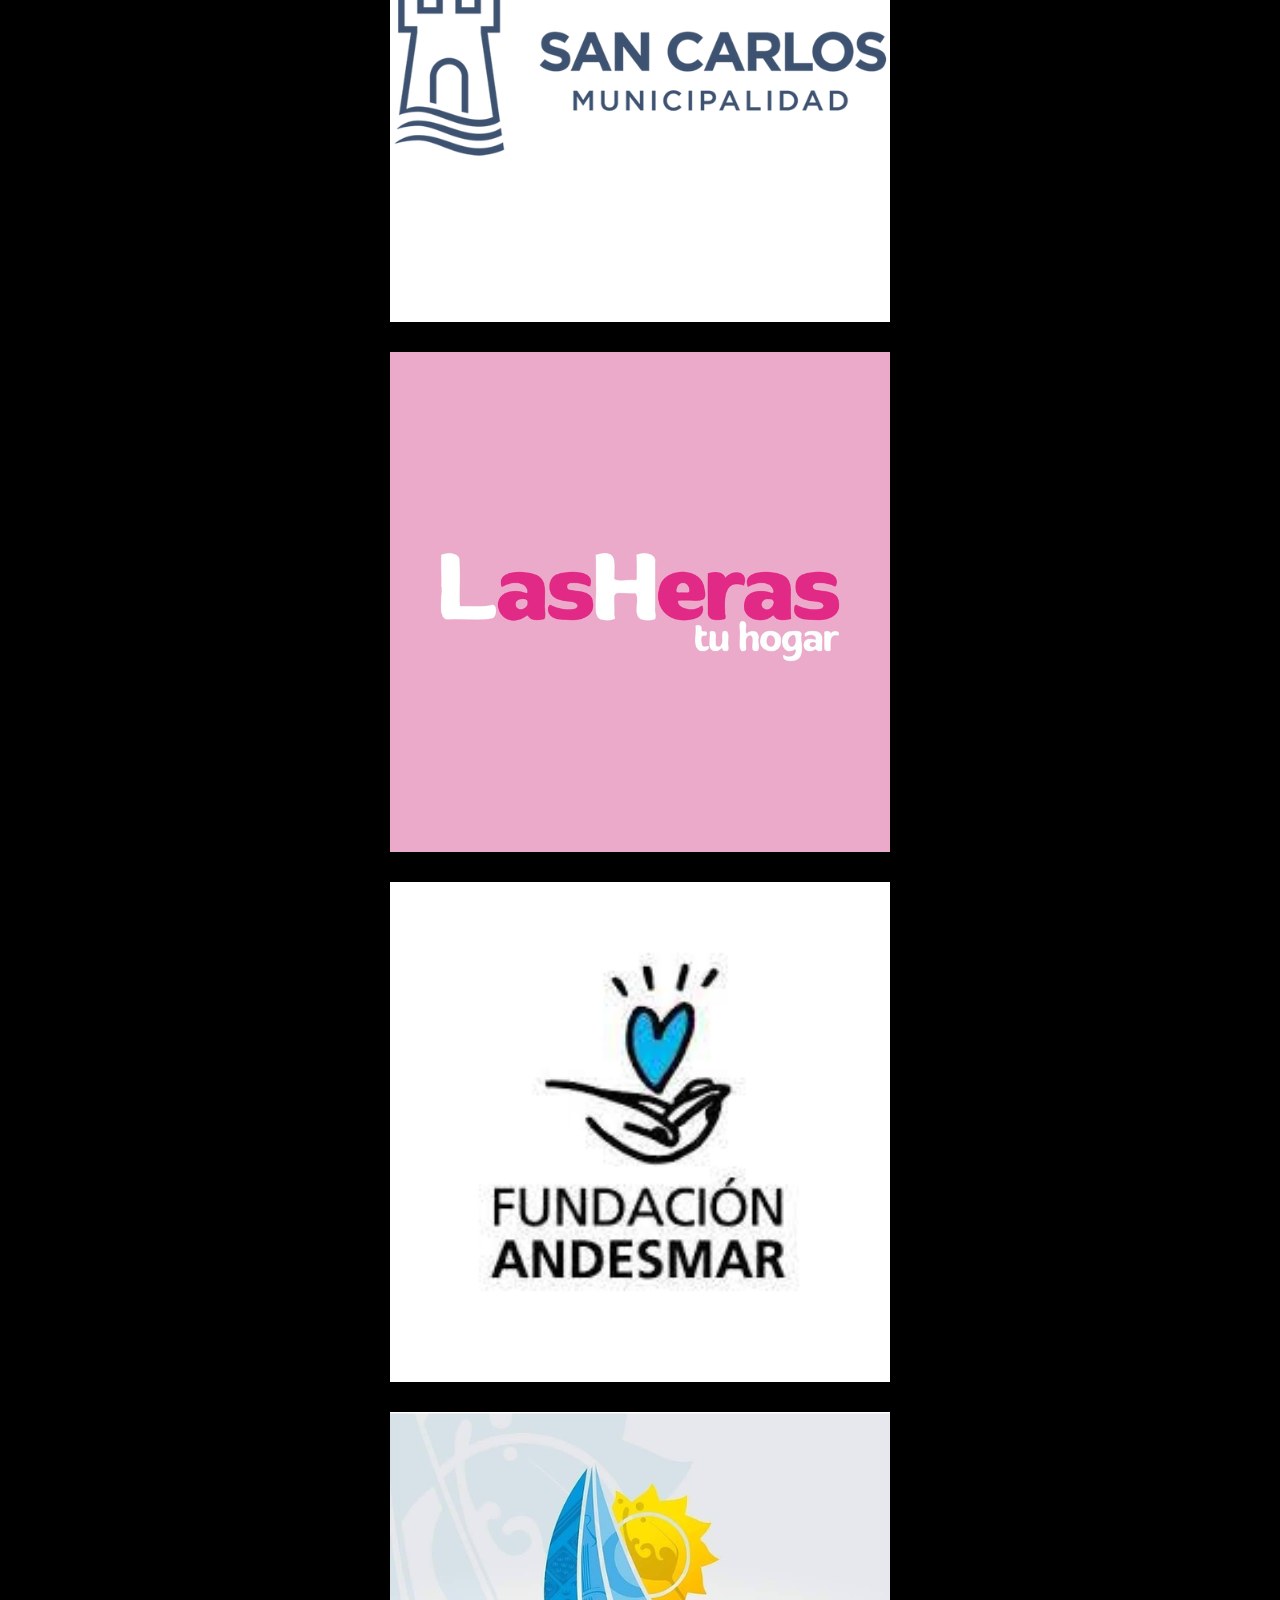
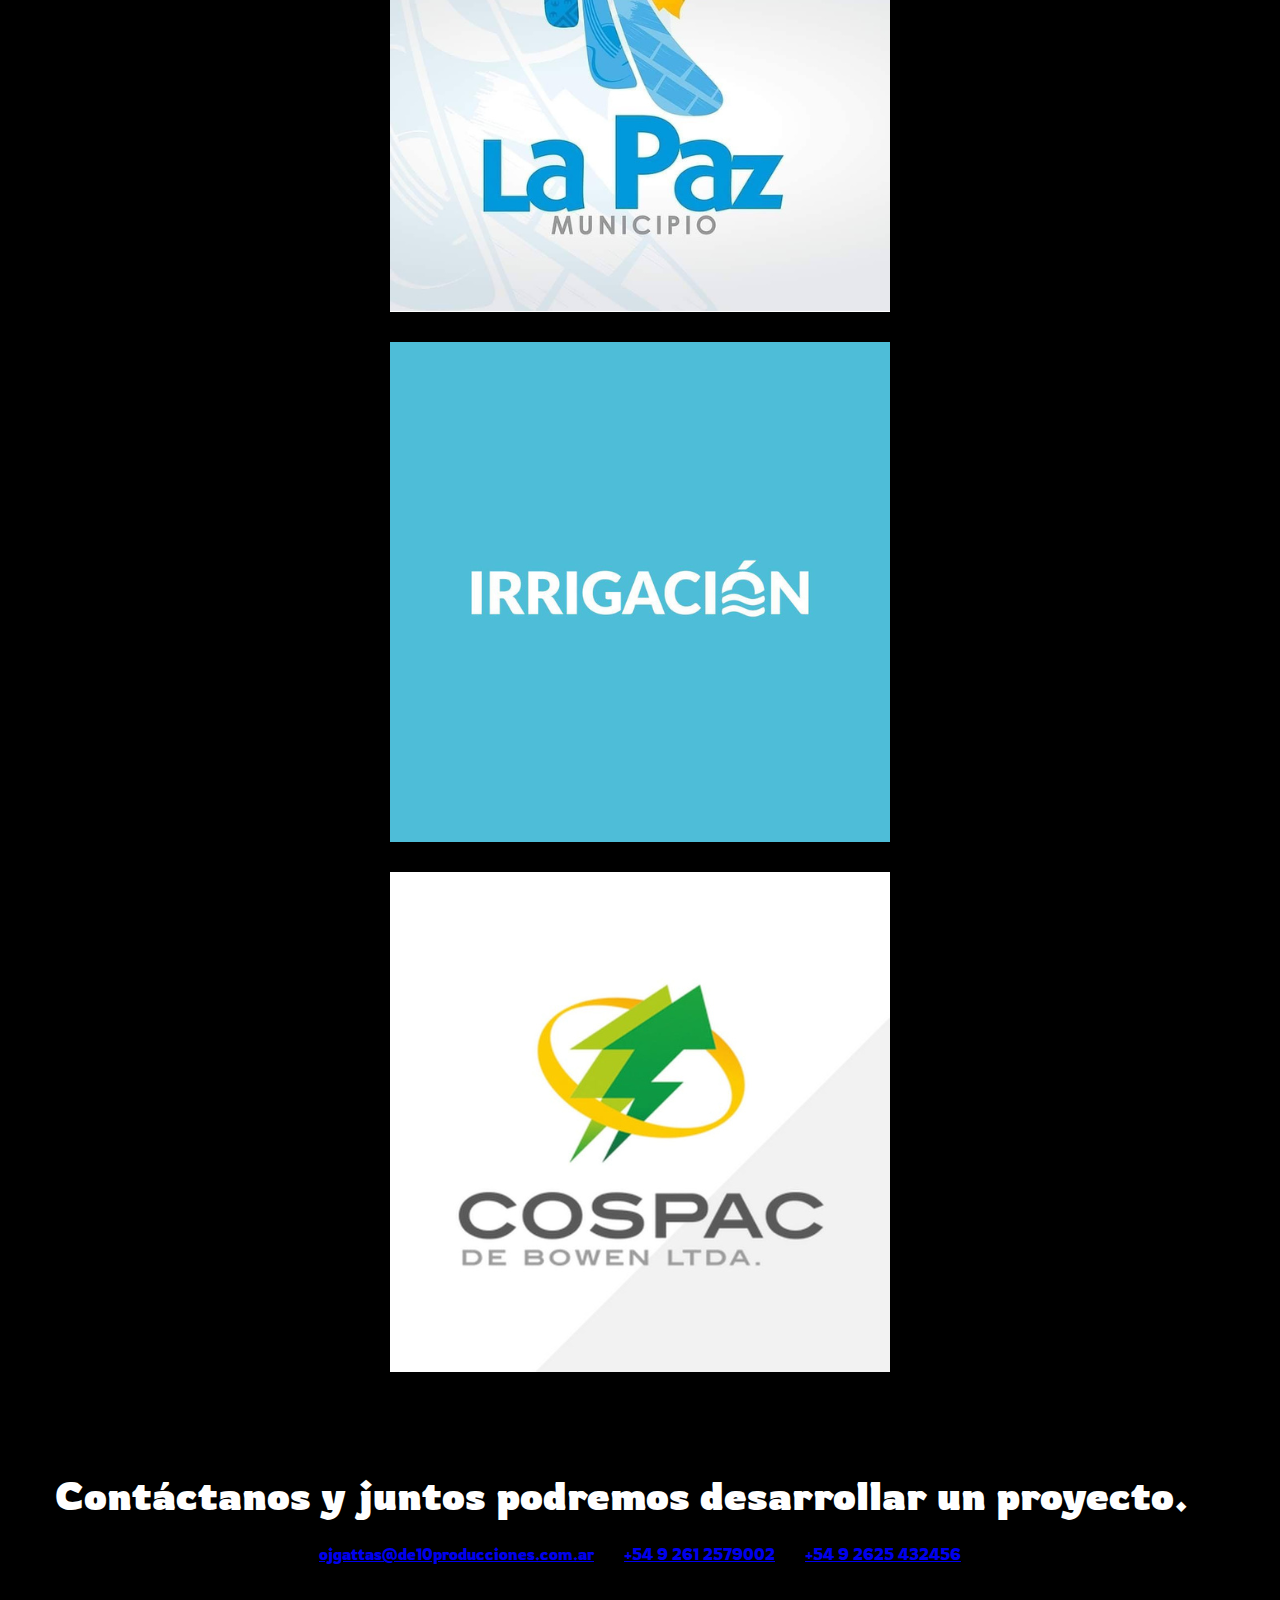
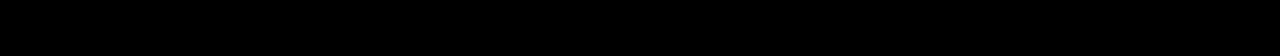
==== commit f7b1115f: "Actualizacion 4/4/2024" ====
--- a/index.html
+++ b/index.html
@@ -10,9 +10,16 @@
     <link rel="stylesheet" href="https://cdn.jsdelivr.net/npm/bootstrap-icons@1.4.0/font/bootstrap-icons.css">
     <link rel="stylesheet" href="./css/main.css">
 
+
+    <link rel="stylesheet" href="https://use.fontawesome.com/releases/v5.8.1/css/all.css"
+        integrity="sha384-50oBUHEmvpQ+1lW4y57PTFmhCaXp0ML5d60M1M7uH2+nqUivzIebhndOJK28anvf" crossorigin="anonymous">
+
     <link rel="preconnect" href="https://fonts.googleapis.com">
     <link rel="preconnect" href="https://fonts.gstatic.com" crossorigin>
     <link href="https://fonts.googleapis.com/css2?family=Paytone+One&display=swap" rel="stylesheet">
+    <link href="https://fonts.googleapis.com/css2?family=Righteous&display=swap" rel="stylesheet">
+    <link href="https://fonts.googleapis.com/css2?family=Righteous&family=Rowdies:wght@300;400;700&display=swap"
+        rel="stylesheet">
 
     <title>D10 Producciones</title>
 </head>
@@ -27,8 +34,8 @@
 
     <nav class="navbar navbar-expand-lg bg-body-tertiary">
         <div class="container-fluid">
-            <a class="navbar-brand display-4 text-white" href="index.html">
-                <img src="img/d10.png" alt="Icono" class="icono-img">
+            <a class="navbar-brand" href="index.html">
+                <img src="img/d10.png" alt="Icono" class="">
             </a>
 
             <button class="navbar-toggler" type="button" data-bs-toggle="collapse" data-bs-target="#navbarNavDropdown"
@@ -66,7 +73,7 @@
                     <div class="col-md-6" id="text">
                         <!-- Título en negrita -->
                         <h1 class="display-1"
-                            style="font-family: 'Paytone One', sans-serif; font-weight: bold;  font-size: 6rem; color: #030303;">
+                            style="font-family: 'Righteous', sans-serif; font-weight: bold;  font-size: 6rem; color: #030303;">
                             D10
                             PRODUCCIONES</h1>
                         <!-- Párrafo con tipografía personalizada -->
@@ -91,70 +98,129 @@
 
     </main>
 
+    
 
 
     <!--========================================================== -->
     <!--SECCION VIDEOS-->
     <!--========================================================== -->
 
+
+
+    
     <!-- Título de la sección de videos -->
-    <h2 class="text-center mt-5" style="font-family: 'Paytone One', sans-serif; font-size: 3rem; color: #fdf9f9;  ">
-        EXPERIENCIA EN SERVICIOS AUDIOVISUALES - PROGRAMAS EDUCATIVOS</h2>
+    <h2 class="text-center mt-5" style="font-family: 'Rowdies', sans-serif; font-size: 2rem; color: #fdf9f9;  ">
+        EXPERIENCIA EN SERVICIOS AUDIOVISUALES - PROGRAMAS EDUCATIVOS
+    </h2>
     <br>
-
-    <div id="carouselExampleCaptions" class="carousel slide">
+    <br>
+
+
+    <div id="myCarousel" class="carousel slide mb-6" data-bs-ride="carousel">
         <div class="carousel-indicators">
-            <button type="button" data-bs-target="#carouselExampleCaptions" data-bs-slide-to="0" class="active"
-                aria-current="true" aria-label="Slide 1"></button>
-            <button type="button" data-bs-target="#carouselExampleCaptions" data-bs-slide-to="1"
-                aria-label="Slide 2"></button>
-            <button type="button" data-bs-target="#carouselExampleCaptions" data-bs-slide-to="2"
-                aria-label="Slide 3"></button>
-            <button type="button" data-bs-target="#carouselExampleCaptions" data-bs-slide-to="3"
-                aria-label="Slide 4"></button>
-        </div>
-        <div class="carousel-inner" style="max-width: 1500px; margin: auto;">
+            <button type="button" data-bs-target="#myCarousel" data-bs-slide-to="0" class="active"
+                aria-label="Slide 1"></button>
+            <button type="button" data-bs-target="#myCarousel" data-bs-slide-to="1" aria-label="Slide 2"></button>
+            <button type="button" data-bs-target="#myCarousel" data-bs-slide-to="2" aria-label="Slide 3"></button>
+            <button type="button" data-bs-target="#myCarousel" data-bs-slide-to="3" aria-label="Slide 4"></button>
+        </div>
+
+
+
+
+        <div class="carousel-inner">
+
+
             <div class="carousel-item active">
-                <img src="img/1.png" class="d-block w-100" alt="...">
-                <div class="carousel-caption d-none d-md-block">
-                    <h5>Educación</h5>
+                <!-- Contenedor para el video centrado -->
+                <div class="video-container">
+                    <iframe class="bd-placeholder-img" width="560" height="315"
+                        src="https://www.youtube.com/embed/jnDsIc5D718?si=XvgqxpD2g9z6UnTz" title="YouTube video player"
+                        frameborder="0"
+                        allow="accelerometer; autoplay; clipboard-write; encrypted-media; gyroscope; picture-in-picture; web-share"
+                        referrerpolicy="strict-origin-when-cross-origin" allowfullscreen>
+                    </iframe>
+                </div>
+                <div class="video-title">
+                    <h2>EDUCACIÓN</h2>
                     <p>Concursos Escolares</p>
                 </div>
             </div>
+
             <div class="carousel-item">
-                <img src="img/3.png" class="d-block w-100" alt="...">
-                <div class="carousel-caption d-none d-md-block">
-                    <h5>Cultura</h5>
+                <div class="video-container">
+                    <iframe class="bd-placeholder-img" width="560" height="315"
+                        src="https://www.youtube.com/embed/AbjwMj2d9vw?si=jAieUsjb2Oy1xAg6" title="YouTube video player"
+                        frameborder="0"
+                        allow="accelerometer; autoplay; clipboard-write; encrypted-media; gyroscope; picture-in-picture; web-share"
+                        referrerpolicy="strict-origin-when-cross-origin" allowfullscreen></iframe>
+                </div>
+                <div class="video-title">
+                    <h2>CULTURA</h2>
                     <p>Programa Rasgos Propios</p>
                 </div>
             </div>
+
             <div class="carousel-item">
-                <img src="img/2.png" class="d-block w-100" alt="...">
-                <div class="carousel-caption d-none d-md-block">
-                    <h5>Turismo</h5>
+                <div class="video-container">
+                    <iframe class="bd-placeholder-img" width="560" height="315"
+                        src="https://www.youtube.com/embed/DP6jfts0ZTc?si=r1UdEYHefaVQWUtz" title="YouTube video player"
+                        frameborder="0"
+                        allow="accelerometer; autoplay; clipboard-write; encrypted-media; gyroscope; picture-in-picture; web-share"
+                        referrerpolicy="strict-origin-when-cross-origin" allowfullscreen></iframe>
+                </div>
+                <div class="video-title">
+                    <h2>TURISMO</h2>
                     <p>Programa Huellas</p>
                 </div>
             </div>
+
             <div class="carousel-item">
-                <img src="img/3.png" class="d-block w-100" alt="...">
-                <div class="carousel-caption d-none d-md-block">
-                    <h5>Historia</h5>
+                <div class="video-container">
+                    <iframe class="bd-placeholder-img" width="560" height="315" 
+                        src="https://www.youtube.com/embed/3LfafMjV7T4?si=JXWELl6QID1OlSRc"
+                        title="YouTube video player" frameborder="0"
+                        allow="accelerometer; autoplay; clipboard-write; encrypted-media; gyroscope; picture-in-picture; web-share"
+                        referrerpolicy="strict-origin-when-cross-origin" allowfullscreen></iframe>
+                </div>
+                <div class="video-title">
+                    <h2>HISTORIA</h2>
                     <p>Programas Documentales</p>
                 </div>
             </div>
-        </div>
-        <button class="carousel-control-prev" type="button" data-bs-target="#carouselExampleCaptions"
-            data-bs-slide="prev">
+
+
+
+
+
+
+        </div>
+
+
+
+
+
+
+
+
+
+        <div class="carousel-text">
+            <br>
+        </div>
+
+        <button class="carousel-control-prev" type="button" data-bs-target="#myCarousel" data-bs-slide="prev">
             <span class="carousel-control-prev-icon" aria-hidden="true"></span>
             <span class="visually-hidden">Previous</span>
         </button>
-        <button class="carousel-control-next" type="button" data-bs-target="#carouselExampleCaptions"
-            data-bs-slide="next">
+        <button class="carousel-control-next" type="button" data-bs-target="#myCarousel" data-bs-slide="next">
             <span class="carousel-control-next-icon" aria-hidden="true"></span>
             <span class="visually-hidden">Next</span>
         </button>
     </div>
-    <br>
+
+
+
+
 
 
     <!--========================================================== -->
@@ -162,121 +228,226 @@
     <!--========================================================== -->
 
     <div class="container mt-5">
-        <h2 class="text-center mt-5" style="font-family: 'Paytone One', sans-serif; font-size: 5rem; color: #fdf9f9;  ">
+        <h2 class="text-center mt-5" style="font-family: 'Rowdies', sans-serif; font-size: 3rem; color: #fdf9f9;">
             NOSOTROS</h2>
         <br>
 
         <div class="row">
             <!-- Primera fila de tarjetas -->
-            <div class="col-md-4 tarjeta-pequena"
-                style="background-image: url('img/nosotros/1.png'); background-size: cover; background-position: center;">
+            <div class="col-md-3 tarjeta-pequena">
+
                 <!-- Tarjeta pequeña -->
-                <div class="card">
-                    <div class="card-body">
-                        <h5 class="card-title">Título Tarjeta 1</h5>
-                        <p class="card-text">Contenido de la tarjeta.</p>
-                    </div>
-                </div>
-            </div>
-            <div class="col-md-8 tarjeta-grande"
-                style="background-image: url('img/nosotros/2.png'); background-size: cover; background-position: center;">
+                <div class="card" style="background-image: url('img/nosotros/1.png');">
+                    <div class="card-body">
+                        <br>
+                        <h5 class="titulo">EDUCACIÓN</h5>
+                        <br>
+                        <br>
+                        <p style="text-align: left;" class="texto">El proyecto Educar D10 consiste en la realización de
+                            manuales escolares y de material y actividades complementarias (audiovisuales, guías de
+                            trabajos prácticos, cuestionarios, concursos, entre otros). Su objetivo principal es el de
+                            suministrar contenidos y saberes al personal docente con el fin de llevar a cabo el
+                            aprendizaje de la historia y geografía provincial y departamental. </p>
+                    </div>
+                </div>
+            </div>
+            <div class="col-md-9 tarjeta-grande">
                 <!-- Tarjeta grande -->
-                <div class="card">
-                    <div class="card-body">
-                        <h5 class="card-title">Título Tarjeta 2</h5>
-                        <p class="card-text">Contenido de la tarjeta.</p>
-                    </div>
-                </div>
-            </div>
-        </div>
-        <div class="row">
-            <!-- Segunda fila de tarjetas -->
-            <div class="col-md-8 tarjeta-grande"
-                style="background-image: url('img/nosotros/4.png'); background-size: cover; background-position: center;">
+                <div class="card" style="background-image: url('img/nosotros/2.png');">
+                    <div class="card-body">
+                        <h5 class="titulo">PROYECTO "EDUCAR D10"</h5>
+                        <p style="text-align: left;" class="texto">
+                            Realizados en la Provincia de Mendoza.<br>
+                            Departamentos que han participado: General Alvear, San Rafael, Malargüe, Tupungato, San
+                            Carlos, Junín, Luján de Cuyo, La Paz, Las Heras y el distrito de Bowen.
+                            <br><br>
+                            Etapas del proyecto “Educar D10”:
+                        <ol style="text-align: left; color:#000000">
+                            <li>Confección de un manual escolar, de historia y geografía, de aproximadamente 200
+                                páginas.</li>
+                            <li>Entrega del manual en formato papel y digital a la totalidad de los establecimientos
+                                educativos del departamento que se trate. Orientación y capacitación de los contenidos a
+                                docentes y alumnos. Guías de trabajos prácticos, charlas educativas, cuestionarios
+                                referidos al material entregado.</li>
+                            <li>Producción de audiovisuales educativos, los cuales son difundidos por canales de TV del
+                                sur, centro y norte de la provincia, además de las redes sociales.</li>
+                            <li>Realización de un Concurso Escolar, basado en los contenidos del Manual de Historia y
+                                geografía departamental, donde participan alumnos de escuelas primarias. Algunos premios
+                                del Concurso son viajes de estudio a distintos destinos del país y de la Provincia.</li>
+                            <li>Visitas guiadas a lugares histórico/culturales de los departamentos en los cuales se ha
+                                llevado a cabo el proyecto. Realización de intercambios educativos entre alumnos de los
+                                distintos establecimientos educativos de la provincia.</li>
+                        </ol>
+                        </p>
+                    </div>
+                </div>
+            </div>
+        </div>
+        <div class="row">
+            <div class="col-md-9 tarjeta-grande">
                 <!-- Tarjeta grande -->
-                <div class="card">
-                    <div class="card-body">
-                        <h5 class="card-title">Título Tarjeta 3</h5>
-                        <p class="card-text">Contenido de la tarjeta.</p>
-                    </div>
-                </div>
-            </div>
-            <div class="col-md-4 tarjeta-pequena"
-                style="background-image: url('img/nosotros/3.png'); background-size: cover; background-position: center;">
+                <div class="card" style="background-image: url('img/nosotros/4.png');">
+                    <div class="card-body">
+                        <br>
+                        <h5 class="titulo">ALGUNAS MENCIONES</h5>
+                        <br>
+                        <br>
+                        <p style="text-align: left;" class="texto">
+                            Manual Escolar declarado de interés legislativo por la Honorable Cámara de Diputados de la
+                            Provincia de Mendoza.
+                            Programas educativos declarados de interés legislativo por la Honorable Cámara de Senadores
+                            de la Provincia de Mendoza.
+                            Manual y concurso escolar declarado de interés educativo departamental por el Honorable
+                            Concejo Deliberante de General Alvear.
+                            Manual y concurso escolar declarado de interés educativo departamental por el Honorable
+                            Concejo Deliberante de San Carlos.
+                            Manual y concurso escolar declarado de interés social y educativo departamental por el
+                            Honorable Concejo Deliberante de Junín.
+                        </p>
+                    </div>
+                </div>
+            </div>
+            <!-- Primera fila de tarjetas -->
+            <div class="col-md-3 tarjeta-pequena">
+
                 <!-- Tarjeta pequeña -->
-                <div class="card">
-                    <div class="card-body">
-                        <h5 class="card-title">Título Tarjeta 4</h5>
-                        <p class="card-text">Contenido de la tarjeta.</p>
-                    </div>
-                </div>
-            </div>
-        </div>
-        <div class="row">
-            <!-- Tercera fila de tarjetas -->
-            <div class="col-md-4 tarjeta-pequena"
-                style="background-image: url('img/nosotros/5.png'); background-size: cover; background-position: center;">
+                <div class="card" style="background-image: url('img/nosotros/3.png');">
+                    <div class="card-body">
+                        <br>
+                        <h5 class="titulo">TURISMO</h5>
+                        <br>
+                        <br>
+                        <p style="text-align: left;" class="texto">Huellas es una travesía regional plasmada en la
+                            producción y emisión de documentales que nos permiten recorrer y conocer las diferentes
+                            bellezas naturales, atracciones geográficas y actividades turísticas provinciales. </p>
+                    </div>
+                </div>
+            </div>
+
+        </div>
+        <div class="row">
+            <!-- Primera fila de tarjetas -->
+            <div class="col-md-3 tarjeta-pequena">
+
                 <!-- Tarjeta pequeña -->
-                <div class="card">
-                    <div class="card-body">
-                        <h5 class="card-title">Título Tarjeta 5</h5>
-                        <p class="card-text">Contenido de la tarjeta.</p>
-                    </div>
-                </div>
-            </div>
-            <div class="col-md-8 tarjeta-grande"
-                style="background-image: url('img/nosotros/3.png'); background-size: cover; background-position: center;">
+                <div class="card" style="background-image: url('img/nosotros/5.png');">
+                    <div class="card-body">
+                        <br>
+                        <h5 class="titulo">CULTURA</h5>
+                        <br>
+                        <br>
+                        <p style="text-align: left;" class="texto">Audiovisuales referidos a la historia y cultura
+                            departamental. Tienen como objetivo difundir y poner en valor el patrimonio cultural de la
+                            región. Divulgar la vida y obra de personajes de la cultura (escritores, historiadores,
+                            músicos, deportistas, pintores, entre otras expresiones artísticas regionales). </p>
+                    </div>
+                </div>
+            </div>
+            <div class="col-md-9 tarjeta-grande">
                 <!-- Tarjeta grande -->
-                <div class="card">
-                    <div class="card-body">
-                        <h5 class="card-title">Título Tarjeta 6</h5>
-                        <p class="card-text">Contenido de la tarjeta.</p>
+                <div class="card" style="background-image: url('img/nosotros/6.png');">
+                    <div class="card-body">
+                        <h5 class="titulo">LIBROS ESCRITOS</h5>
+
+                        <ol style="text-align: left; color:#000000">
+
+                            <li> 100 años de historia. General Alvear – 2013 / 2014.</li>
+                            <li> Historia de General Alvear (Mza) – 2014 /2015.</li>
+                            <li>Historia y geografía de San Rafael (Mza)– 2015 / 2016.</li>
+                            <li>Historia y geografía de Tupungato (Mza) – 2016 / 2017.</li>
+                            <li>Historia de San Carlos (Mza)– 2017 / 2018.</li>
+                            <li>Historia de Junín (Mza)– 2017 / 2018.</li>
+                            <li>Historia y geografía de La Paz (Mza)– 2018.</li>
+                            <li>Historia y geografía de Luján de Cuyo (Mza) - 2018 / 2019.</li>
+                            <li>Historia de Bowen (Mza)– 2019.</li>
+                            <li>El Poder Legislativo de Mendoza - 2019.</li>
+                            <li>Malvinas II siglos de colonialismo – Coproducción – 2019.</li>
+                            <li>Historia y geografía de Las Heras (Mza) – 2020 / 2021.</li>
+                            <li>San Carlos 250 años (Mza)– El futuro es hoy - 2022 / 2023.</li>
+                            <li>Historia y geografía de Malargüe (Mza) - 2022 / 2023.</li>
+                            <li>Ciencias Sociales - General Alvear - Año 2023.</li>
+                            <li>Ciencias Sociales - Junín - Año 2023/24.</li>
+                            <li>Ciencias Sociales - San Carlos - Año 2023/24.</li>
+                            <li>Ciencias Sociales - Las Heras - Año 2023/24.</li>
+                        </ol>
+                        </p>
                     </div>
                 </div>
             </div>
         </div>
     </div>
-
-
-    <!--========================================================== -->
-    <!-- SECCION NOSOTROS -->
-    <!--========================================================== -->
-    
-    
+    <br>
+    <hr>
+
+
+
+
+    <!--========================================================== -->
+    <!-- SECCION EMPRESAS -->
+    <!--========================================================== -->
+
+
 
     <div class="container mt-5">
         <h2 class="text-center mt-5" style="font-family: 'Paytone One', sans-serif; font-size: 2rem; color: #fdf9f9;  ">
             Confiaron en nosotros: </h2>
         <br>
         <div class="row">
-          <!-- Fila 1 -->
-          <div class="col icono-empresa"><img src="img/logos/1.png" alt="Empresa 1"></div>
-          <div class="col icono-empresa"><img src="img/logos/2.png" alt="Empresa 2"></div>
-          <div class="col icono-empresa"><img src="img/logos/3.png" alt="Empresa 3"></div>
-          <div class="col icono-empresa"><img src="img/logos/4.png" alt="Empresa 4"></div>
-          <div class="col icono-empresa"><img src="img/logos/5.png" alt="Empresa 5"></div>
-        </div>
-        <div class="row">
-          <!-- Fila 2 -->
-          <div class="col icono-empresa"><img src="img/logos/6.png" alt="Empresa 1"></div>
-          <div class="col icono-empresa"><img src="img/logos/7.png" alt="Empresa 2"></div>
-          <div class="col icono-empresa"><img src="img/logos/8.png" alt="Empresa 3"></div>
-          <div class="col icono-empresa"><img src="img/logos/9.png" alt="Empresa 4"></div>
-          <div class="col icono-empresa"><img src="img/logos/10.png" alt="Empresa 5"></div>
-        </div>
-        <div class="row">
-          <!-- Fila 3 -->
-          <div class="col icono-empresa"><img src="img/logos/11.png" alt="Empresa 1"></div>
-          <div class="col icono-empresa"><img src="img/logos/12.png" alt="Empresa 2"></div>
-          <div class="col icono-empresa"><img src="img/logos/13.png" alt="Empresa 3"></div>
-          <div class="col icono-empresa"><img src="img/logos/14.png" alt="Empresa 4"></div>
-          <div class="col icono-empresa"><img src="img/logos/15.png" alt="Empresa 5"></div>
-        </div>
-      </div>
-
-
-
-
+            <!-- Fila 1 -->
+            <div class="col icono-empresa"><img src="img/logos/1.png" alt="Empresa 1"></div>
+            <div class="col icono-empresa"><img src="img/logos/2.png" alt="Empresa 2"></div>
+            <div class="col icono-empresa"><img src="img/logos/3.png" alt="Empresa 3"></div>
+            <div class="col icono-empresa"><img src="img/logos/4.png" alt="Empresa 4"></div>
+            <div class="col icono-empresa"><img src="img/logos/5.png" alt="Empresa 5"></div>
+        </div>
+        <div class="row">
+            <!-- Fila 2 -->
+            <div class="col icono-empresa"><img src="img/logos/6.png" alt="Empresa 1"></div>
+            <div class="col icono-empresa"><img src="img/logos/7.png" alt="Empresa 2"></div>
+            <div class="col icono-empresa"><img src="img/logos/8.png" alt="Empresa 3"></div>
+            <div class="col icono-empresa"><img src="img/logos/9.png" alt="Empresa 4"></div>
+            <div class="col icono-empresa"><img src="img/logos/10.png" alt="Empresa 5"></div>
+        </div>
+        <div class="row">
+            <!-- Fila 3 -->
+            <div class="col icono-empresa"><img src="img/logos/11.png" alt="Empresa 1"></div>
+            <div class="col icono-empresa"><img src="img/logos/12.png" alt="Empresa 2"></div>
+            <div class="col icono-empresa"><img src="img/logos/13.png" alt="Empresa 3"></div>
+            <div class="col icono-empresa"><img src="img/logos/14.png" alt="Empresa 4"></div>
+            <div class="col icono-empresa"><img src="img/logos/15.png" alt="Empresa 5"></div>
+        </div>
+    </div>
+
+
+
+    <!--========================================================== -->
+    <!-- SECCION CONTACTO -->
+    <!--========================================================== -->
+
+    <!-- Sección de contacto -->
+    <section id="contacto" class="contacto">
+        <div class="container">
+
+            <div class="contact-wrapper">
+                <h2>Contáctanos y juntos podremos desarrollar un proyecto.</h2>
+                <div class="contact-info">
+                    <div class="email">
+                        <i class="fas fa-envelope"></i>
+                        <a href="ojgattas@de10producciones.com.ar">ojgattas@de10producciones.com.ar</a>
+                    </div>
+                    <div class="phone">
+                        <i class="fas fa-phone"></i>
+                        <a href="tel:+54 9 261 2579002">+54 9 261 2579002</a>
+                    </div>
+                    <div class="phone">
+                        <i class="fas fa-phone"></i>
+                        <a href="tel:+54 9 2625 432456">+54 9 2625 432456</a>
+                    </div>
+                </div>
+
+            </div>
+        </div>
+    </section>
 
 
 
--- a/css/main.css
+++ b/css/main.css
@@ -109,7 +109,7 @@
     width: 100%;
     z-index: 1;
     /* Se muestra por encima del carrusel */
-    height: 80px;
+    height: 60px;
     /* Ajusta la altura según tus necesidades */
 }
 
@@ -122,20 +122,20 @@
 
 /* Cambiar el tamaño del texto en la barra de navegación */
 .navbar-nav .nav-link {
-    font-size: 25px;
+    font-size: 23px;
     /* Ajusta el tamaño según tus necesidades */
 }
 
 /* Opcional: Estilo para el botón del menú hamburguesa en dispositivos pequeños */
 .navbar-toggler {
-    background-color: #050202;
+    background-color: #ffffff;
     /* Cambia el color del botón */
-    border: 1px solid #f4f1f1;
+    border: 1px solid #ffffff;
     /* Cambia el borde del botón */
 }
 
 .navbar-toggler-icon {
-    background-color: blue;
+    background-color: rgb(8, 8, 8);
 }
 
 /*===================BARRA DE NAVEGACION SECCIONES==========================*/
@@ -182,7 +182,7 @@
     top: 0;
     left: 0;
     width: 100%;
-    height: 100%;
+    height: 90%;
     object-fit: cover;
     z-index: 1;
     /* Asegura que el video esté detrás del texto */
@@ -226,44 +226,233 @@
 
 body {
     background-color: #000;
-    color: #fff;
+    color: #000000;
+}
+
+/*===================CARRUSEL==========================*/
+/* Estilos CSS para centrar el video y el texto */
+/* Estilos CSS para centrar el video */
+.video-centrado {
+    display: flex;
+    justify-content: center;
+    align-items: center;
+}
+
+.video-container {
+    position: relative;
+    width: 60vw; /* Ancho del contenedor del video al 60% del ancho de la ventana */
+    height: 33.75vw; /* Altura del contenedor para mantener la proporción 16:9 */
+    max-width: 100%; /* Evitar que el contenedor sea más ancho que la ventana */
+    margin: auto; /* Centrar el video */
+    overflow: hidden; /* Evitar que el video se desborde */
+}
+
+.video-container iframe {
+    position: absolute;
+    top: 0;
+    left: 0;
+    width: 100%; /* Ancho del video al 100% del contenedor */
+    height: 80%; /* Altura del video al 100% del contenedor */
+}
+
+.video-title {
+    position: absolute;
+    bottom: 0;
+    left: 0;
+    width: 100%;
+    background-color: black;
+    color: white;
+    text-align: center;
+    padding: 10px;
+}
+
+.carousel-control-prev,
+.carousel-control-next {
+    z-index: 1; /* Asegura que los controles estén por encima del video */
+}
+/*===================TARJETAS==========================*/
+.card {
+    height: 500px; /* Altura fija para todas las tarjetas */
+    background-size: cover; /* Ajusta el tamaño de la imagen para que cubra toda la tarjeta */
+    background-repeat: no-repeat; /* Evita que la imagen se repita */
+    background-position: center; /* Centra la imagen */
+    position: relative; /* Añadido para el efecto hover */
+    overflow: hidden; /* Añadido para el efecto hover */
+    box-shadow: 0 0 20px rgba(255, 255, 255, 0.3); /* Sombra alrededor de la tarjeta */
     
-    /* Color de texto blanco */
-
-}
-
-/*===================CARRUSEL==========================*/
-.carousel-item img {
-    margin: 0 auto; /* Alinea la imagen horizontalmente en el centro */
-}
-
-/*===================TARJETAS==========================*/
+}
+
+.card .card-body {
+    opacity: 0; /* Oculta el contenido por defecto */
+    transition: opacity 0.5s ease; /* Transición suave al mostrar el contenido */
+    position: absolute; /* Añadido para el efecto hover */
+    top: 0; /* Añadido para el efecto hover */
+    left: 0; /* Añadido para el efecto hover */
+    right: 0; /* Añadido para el efecto hover */
+    bottom: 0; /* Añadido para el efecto hover */
+    padding: 20px; /* Añadido para el efecto hover */
+    color: #fff; /* Color del texto */
+    background-color: rgba(0, 0, 0, 0.7); /* Fondo semi-transparente */
+}
+
+.card:hover .card-body {
+    opacity: 1; /* Muestra el contenido al hacer hover */
+}
+
+.card .card-body h5 {
+    color: #fff; /* Color del texto del título */
+}
+
+
+.tarjeta-pequena,
 .tarjeta-grande {
-    flex: 0 0 66.666667%;
-    /* Ocupa 2/3 del espacio disponible */
-    color: rgb(8, 8, 8);
-    
-}
-
-.tarjeta-pequena {
-    flex: 0 0 33.333333%;
-    /* Ocupa 1/3 del espacio disponible */
-    color: rgb(8, 8, 8);
-    
-}
-.card {
-    height: auto; /* Altura automática */
-    background-size: cover; /* Tamaño de la imagen de fondo */
-    background-position: center; /* Posición de la imagen de fondo */
-}
+    height: 500px; /* Altura fija para ambas tarjetas */
+
+    background-repeat: no-repeat; /* Evita que la imagen se repita */
+    background-position: center; /* Centra la imagen */
+    position: relative; /* Añadido para el efecto hover */
+    overflow: hidden; /* Añadido para el efecto hover */
+}
+
+.tarjeta-pequena .card,
+.tarjeta-grande .card {
+    height: 100%; /* Ajusta la altura de la tarjeta */
+    display: flex;
+    align-items: center;
+    justify-content: center;
+    text-align: center;
+    transition: all 0.5s ease;
+    position: absolute; /* Añadido para el efecto hover */
+    top: 0; /* Añadido para el efecto hover */
+    left: 0; /* Añadido para el efecto hover */
+    right: 0; /* Añadido para el efecto hover */
+    bottom: 0; /* Añadido para el efecto hover */
+    padding: 20px; /* Añadido para el efecto hover */
+    color: #000000; /* Añadido para el efecto hover */
+    background-color: rgba(0, 0, 0, 0.7); /* Añadido para el efecto hover */
+    transform: scale(0.9); /* Añadido para el efecto hover */
+}
+
+.tarjeta-pequena:hover .card,
+.tarjeta-grande:hover .card {
+    transform: scale(1); /* Aumenta ligeramente el tamaño al hacer hover */
+}
+
+.tarjeta-pequena .card-body h5,
+.tarjeta-grande .card-body h5 {
+    color: #000000; /* Color del texto del título */
+}
+
+.tarjeta-pequena:hover .card-body,
+.tarjeta-grande:hover .card-body {
+    background-color: rgba(253, 253, 253, 0.98); /* Fondo del texto al hacer hover */
+}
+
+.tarjeta-pequena{
+    width: 450px;
+}
+.tarjeta-grande{
+    width: 850px;
+}
+
+.titulo {
+    font-weight: bold;
+    text-align: left;
+    color: black;
+}
+
+.texto {
+    color: black;
+    text-align: left;
+}
+
 /*===================EMPRESAS==========================*/
 .icono-empresa {
-  padding: 15px; /* Espaciado igual en todas direcciones */
-  display: flex;
-  justify-content: center; /* Centra los iconos horizontalmente */
-  align-items: center; /* Centra los iconos verticalmente */
-}
+    padding: 15px;
+    /* Espaciado igual en todas direcciones */
+    display: flex;
+    justify-content: center;
+    /* Centra los iconos horizontalmente */
+    align-items: center;
+    /* Centra los iconos verticalmente */
+}
+
 img {
-  max-width: 45%; /* Asegura que la imagen no exceda el contenedor */
-  height: auto; /* Mantiene la proporción de la imagen */
-}+    max-width: 45%;
+    /* Asegura que la imagen no exceda el contenedor */
+    height: auto;
+    /* Mantiene la proporción de la imagen */
+}
+
+
+
+
+/*===================CONTACTO==========================*/
+
+
+/* Estilos para la sección de contacto */
+.contacto {
+    background: #000000;
+    color: #fff;
+    padding: 50px 0;
+    font-family:'Rowdies', Helvetica, Arial, sans-serif;
+        
+  }
+  
+  .contacto .container {
+    max-width: 1170px;
+    margin: auto;
+    padding: 0 15px;
+  }
+  
+  .contacto h2 {
+    font-size: 2.5rem;
+    margin-bottom: 1rem;
+  }
+  
+  .contacto p {
+    font-size: 1rem;
+    margin-bottom: 2rem;
+  }
+  
+  .contact-info {
+    display: flex;
+    justify-content: center;
+    margin-bottom: 2rem;
+  }
+  
+  .contact-info div {
+    margin: 0 15px;
+    text-align: center;
+  }
+  
+  .contact-info i {
+    font-size: 1.5rem;
+    margin-bottom: 0.5rem;
+  }
+  
+  .social-icons {
+    display: flex;
+    justify-content: center;
+  }
+  
+  .social-icons a {
+    display: inline-block;
+    width: 40px;
+    height: 40px;
+    background: #eeeff18c;
+    color: #fff;
+    border-radius: 50%;
+    margin: 0 10px;
+    transition: background 0.3s ease;
+  }
+  
+  .social-icons a:hover {
+    background: #0056b3;
+  }
+
+  .social-icons i {
+    line-height: 40px;
+    text-align: center;
+  }
+  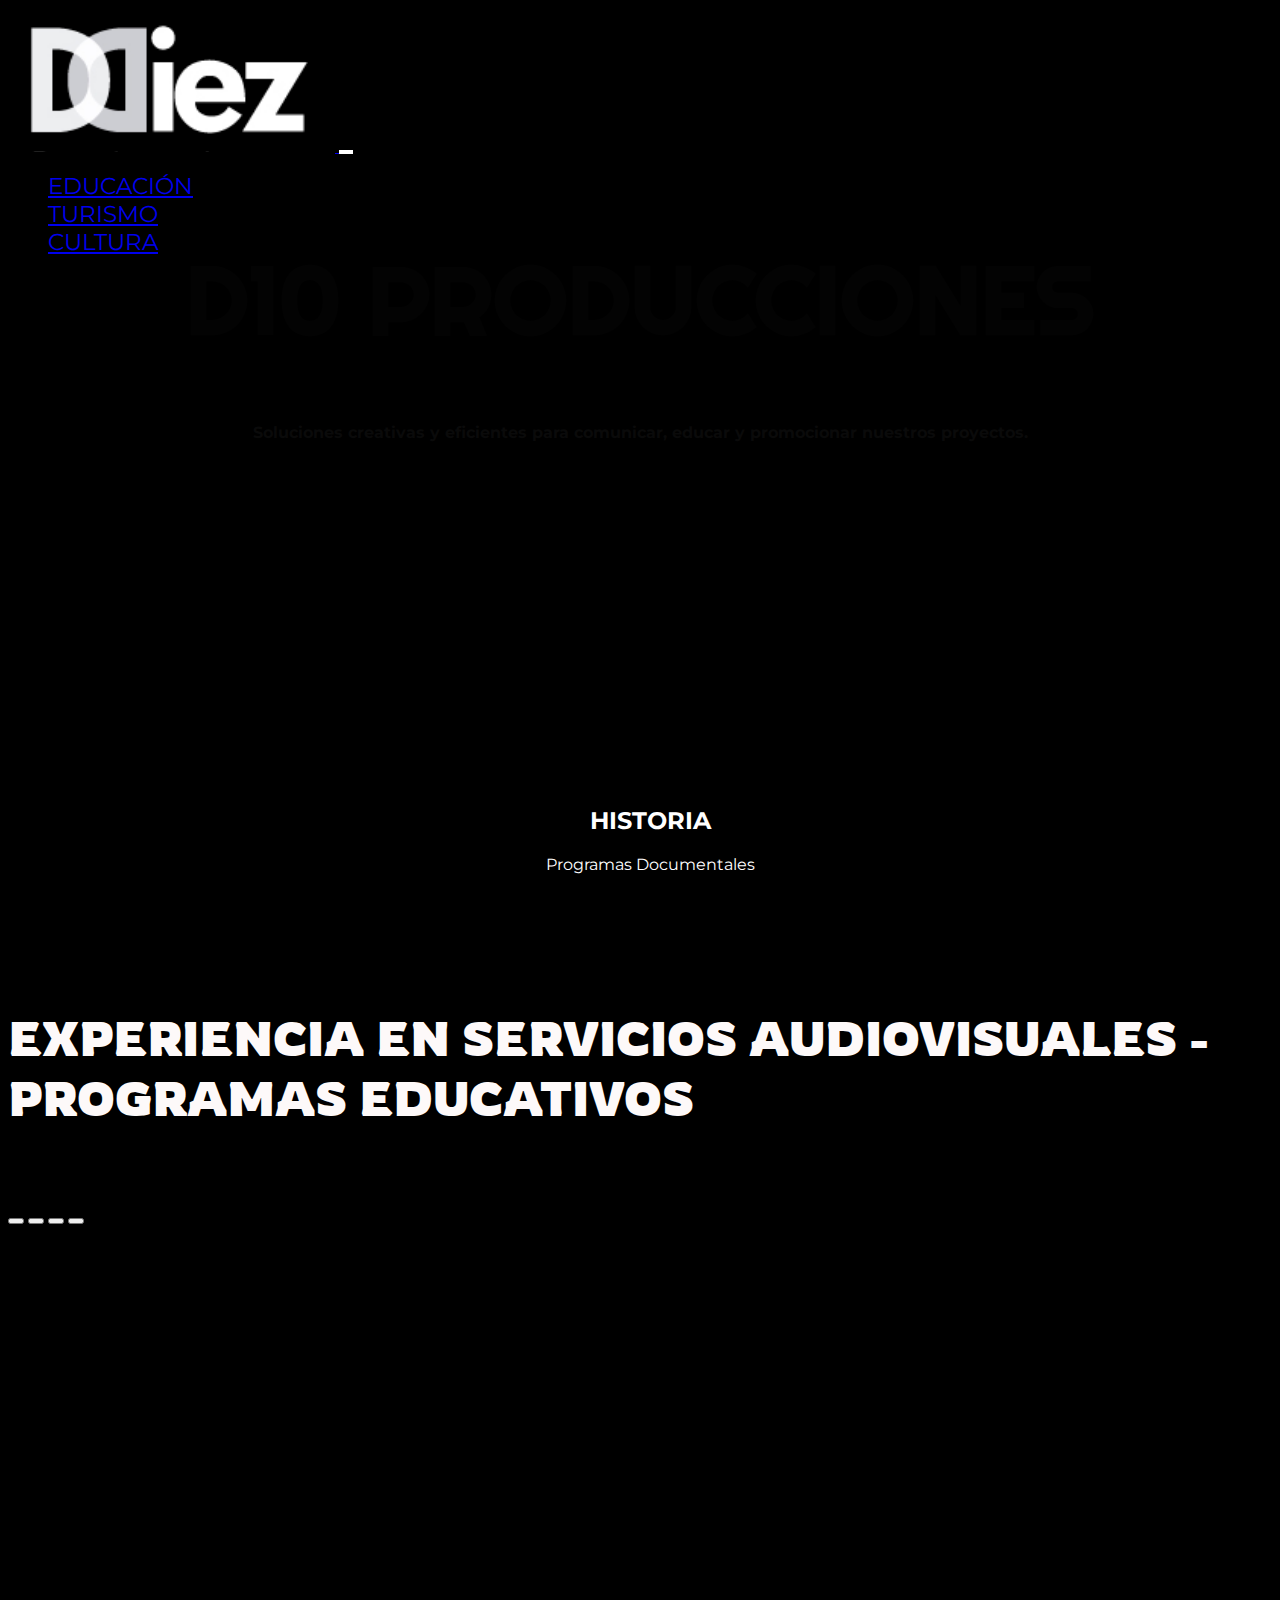
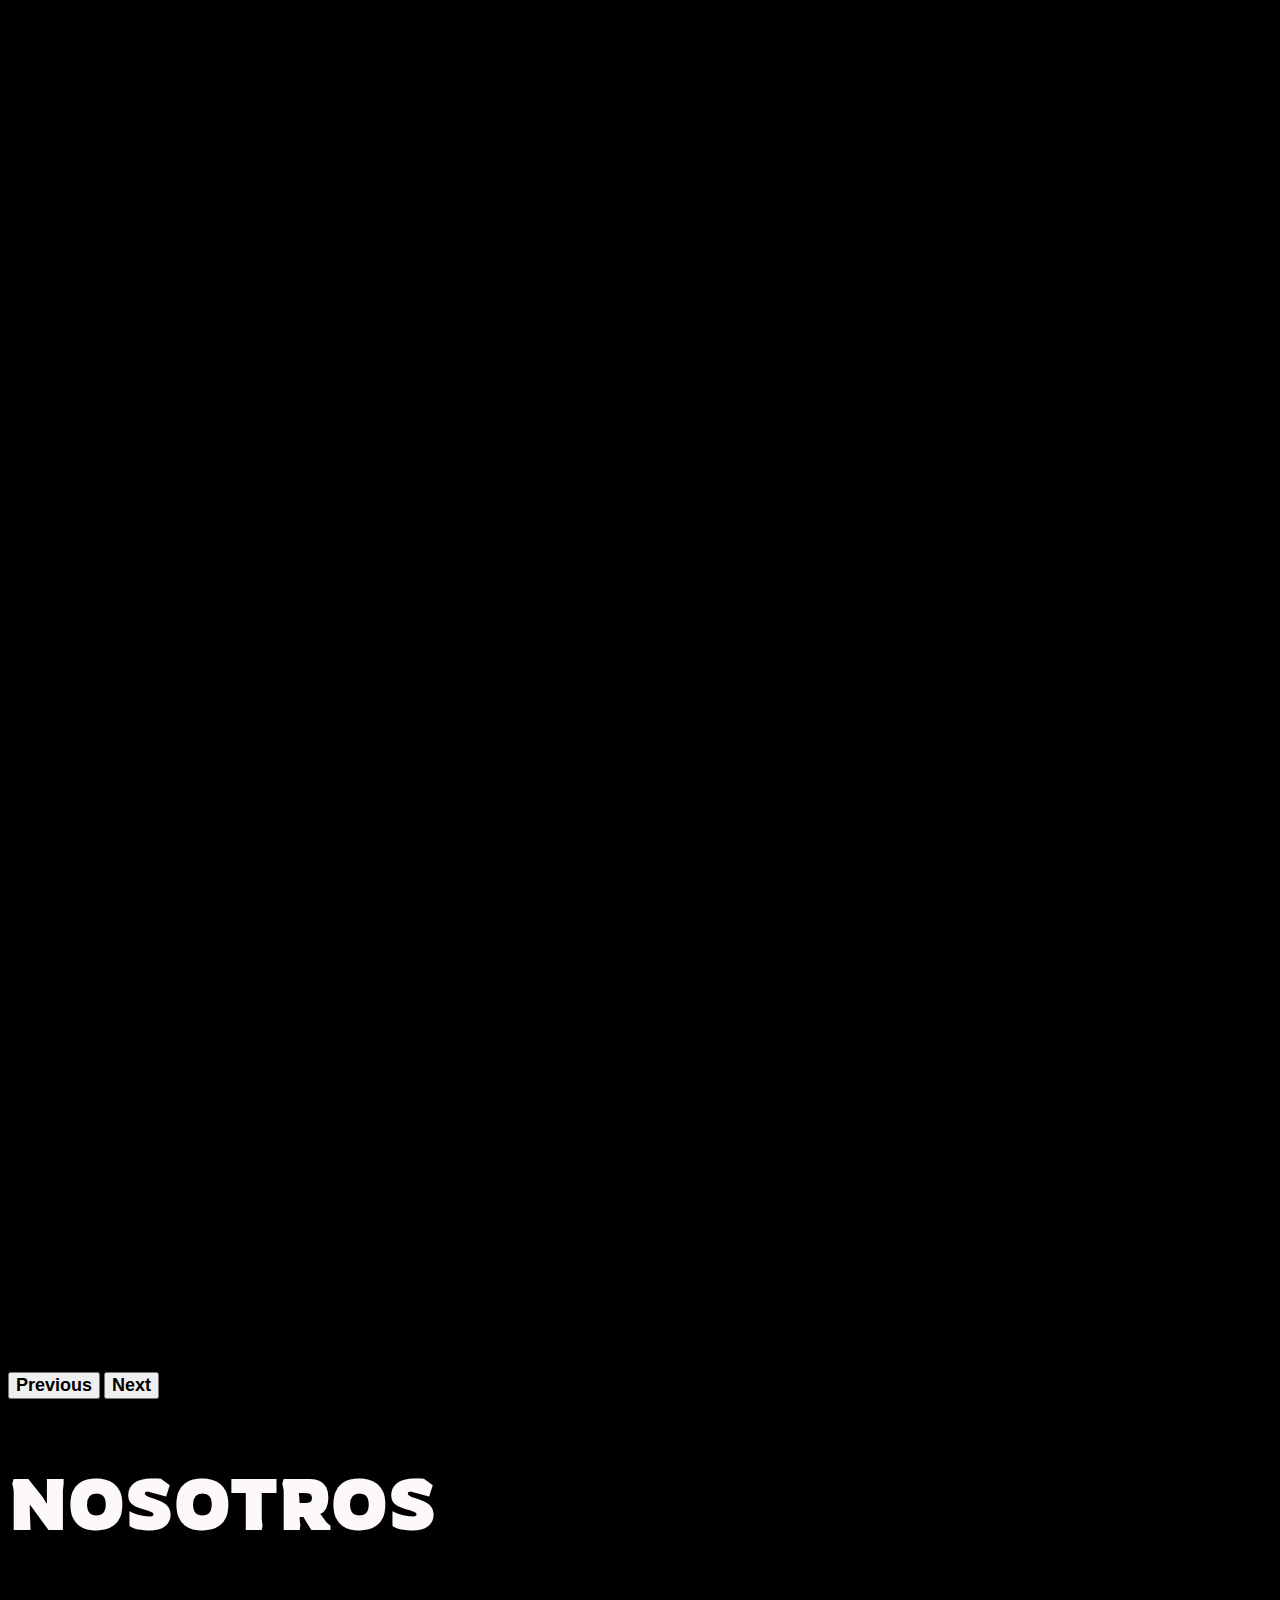
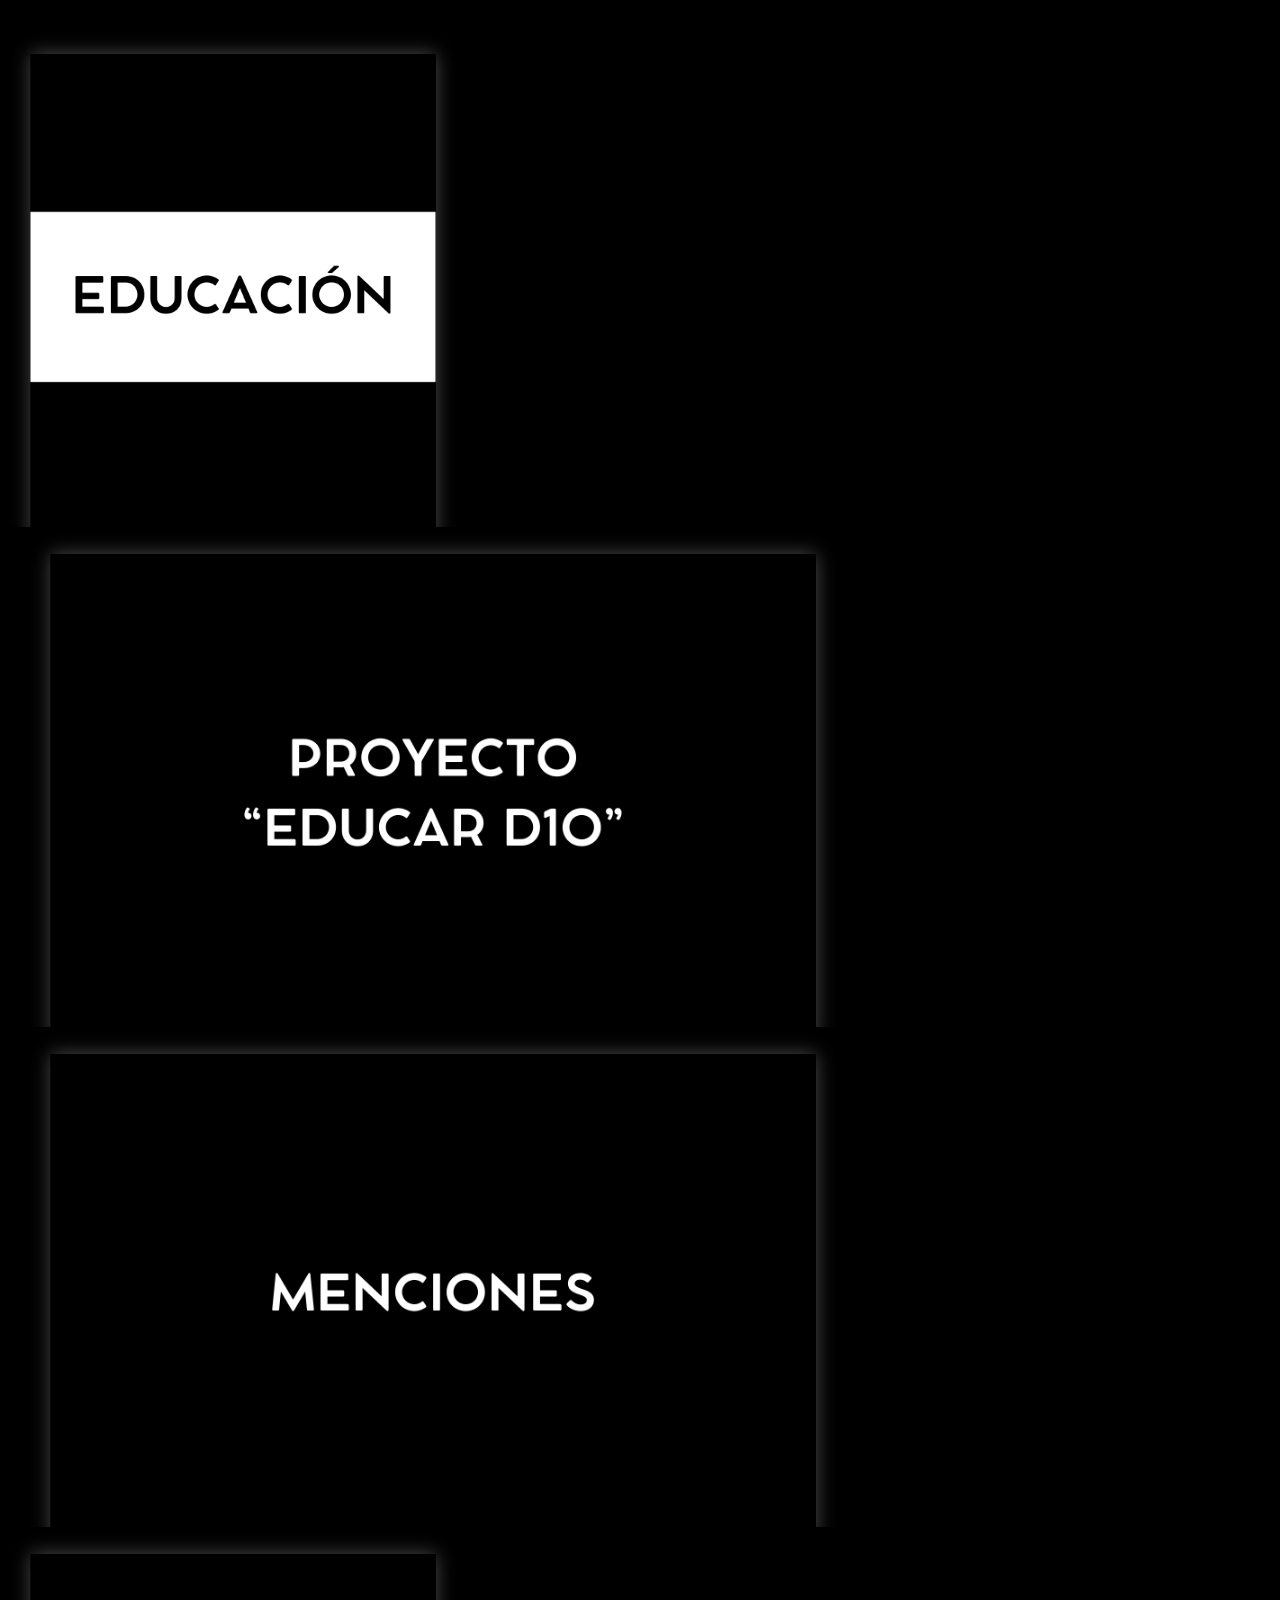
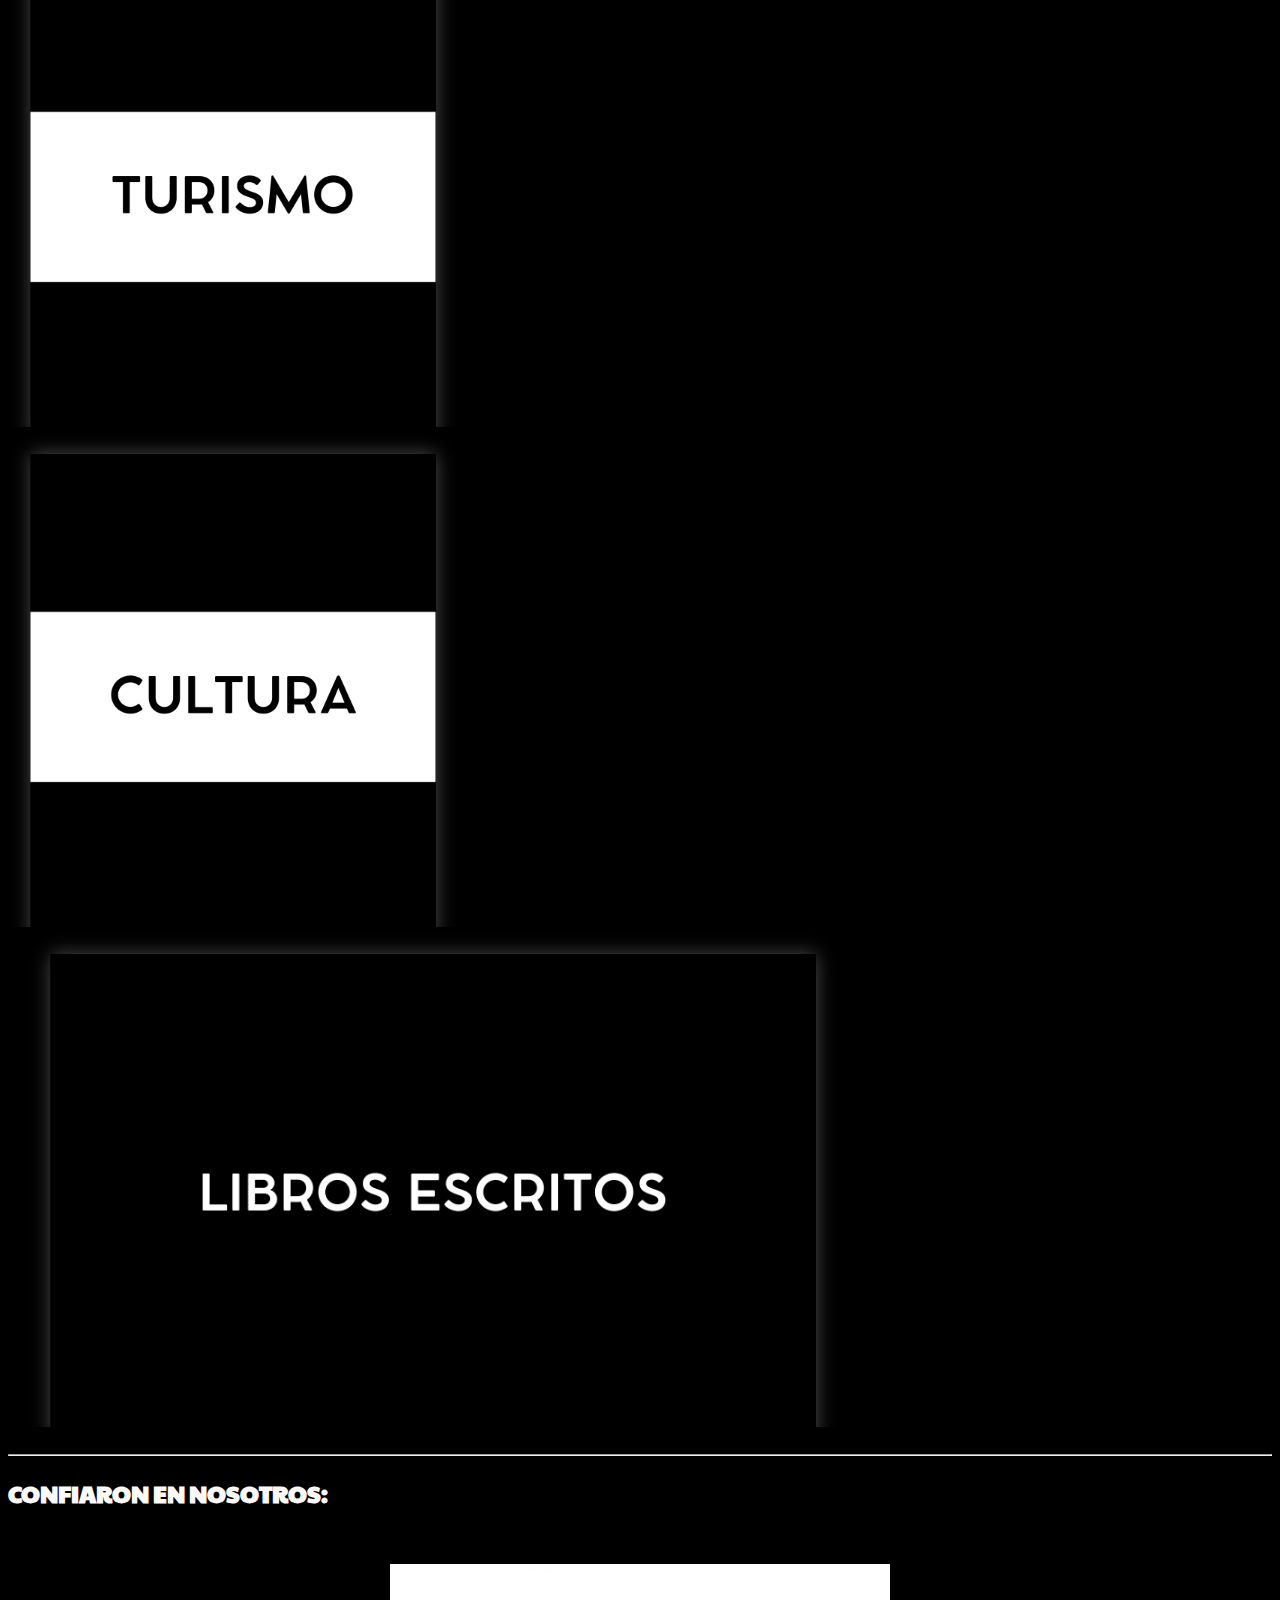
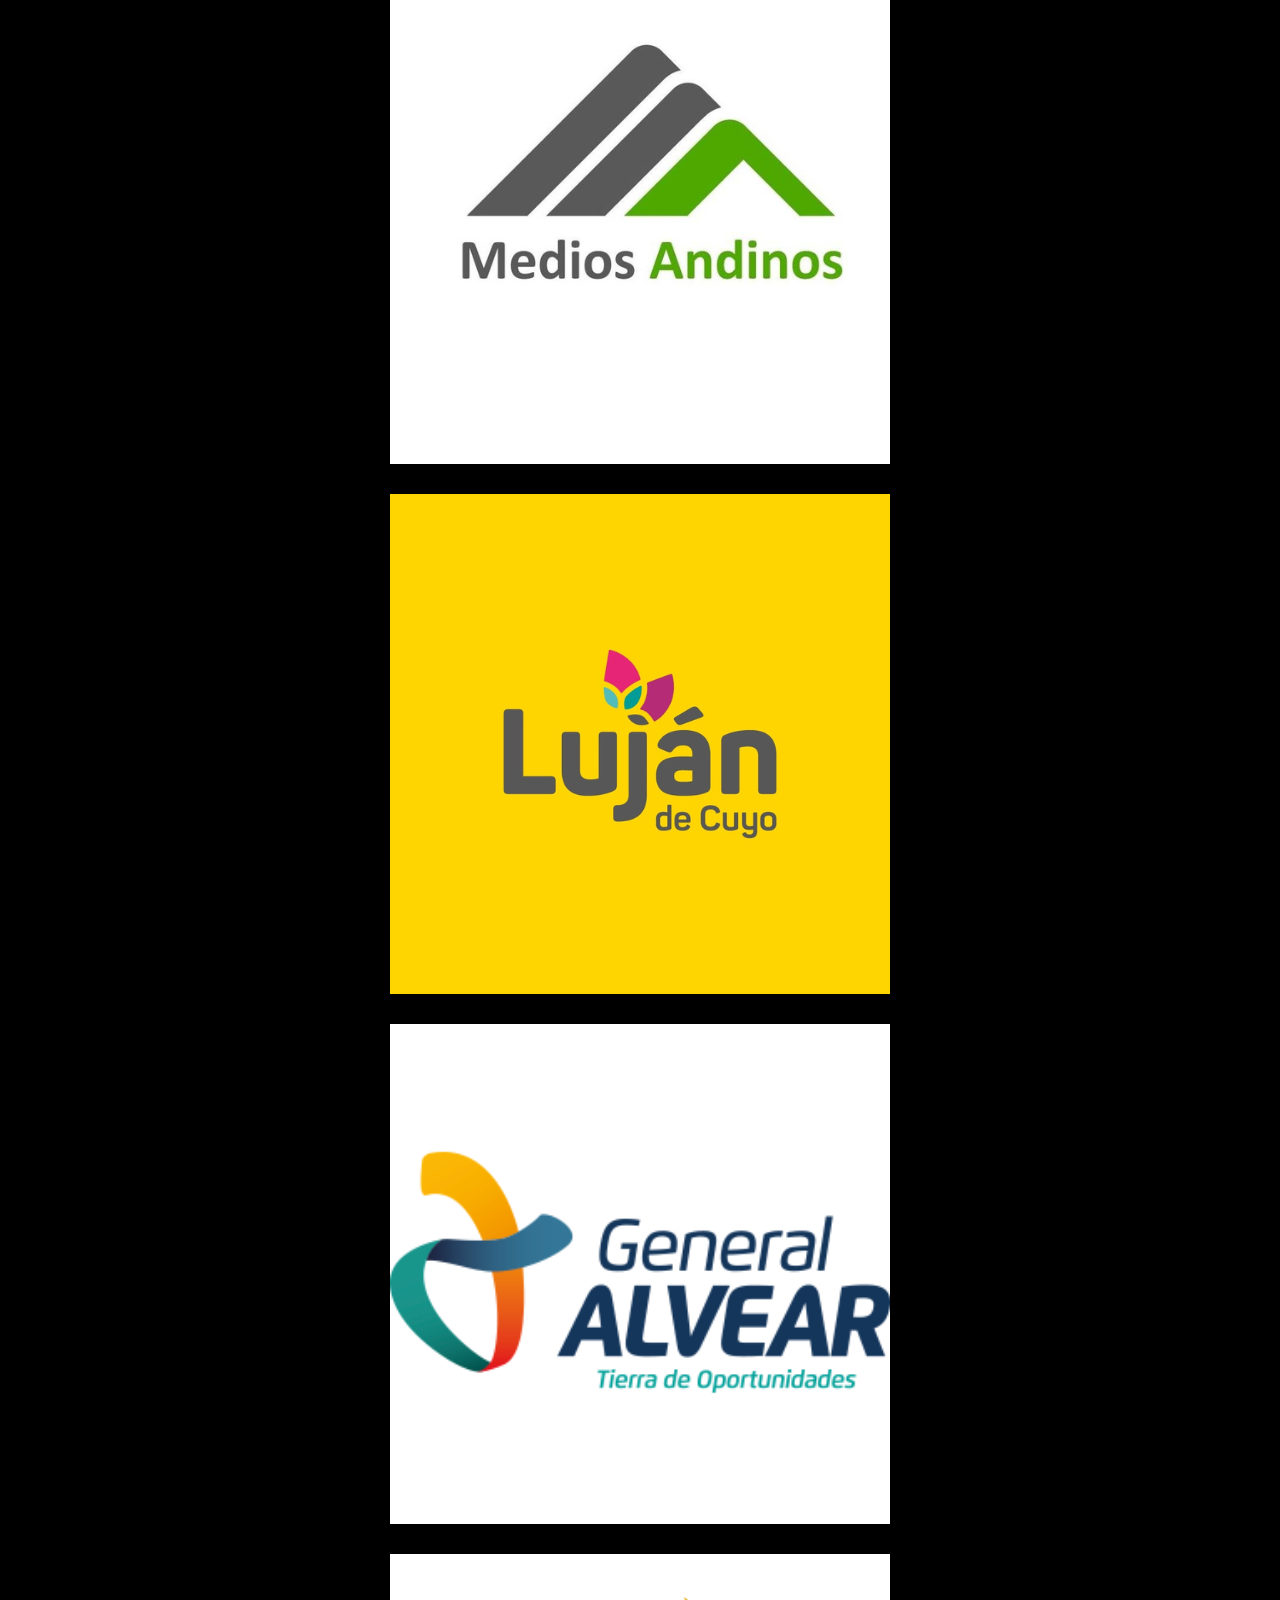
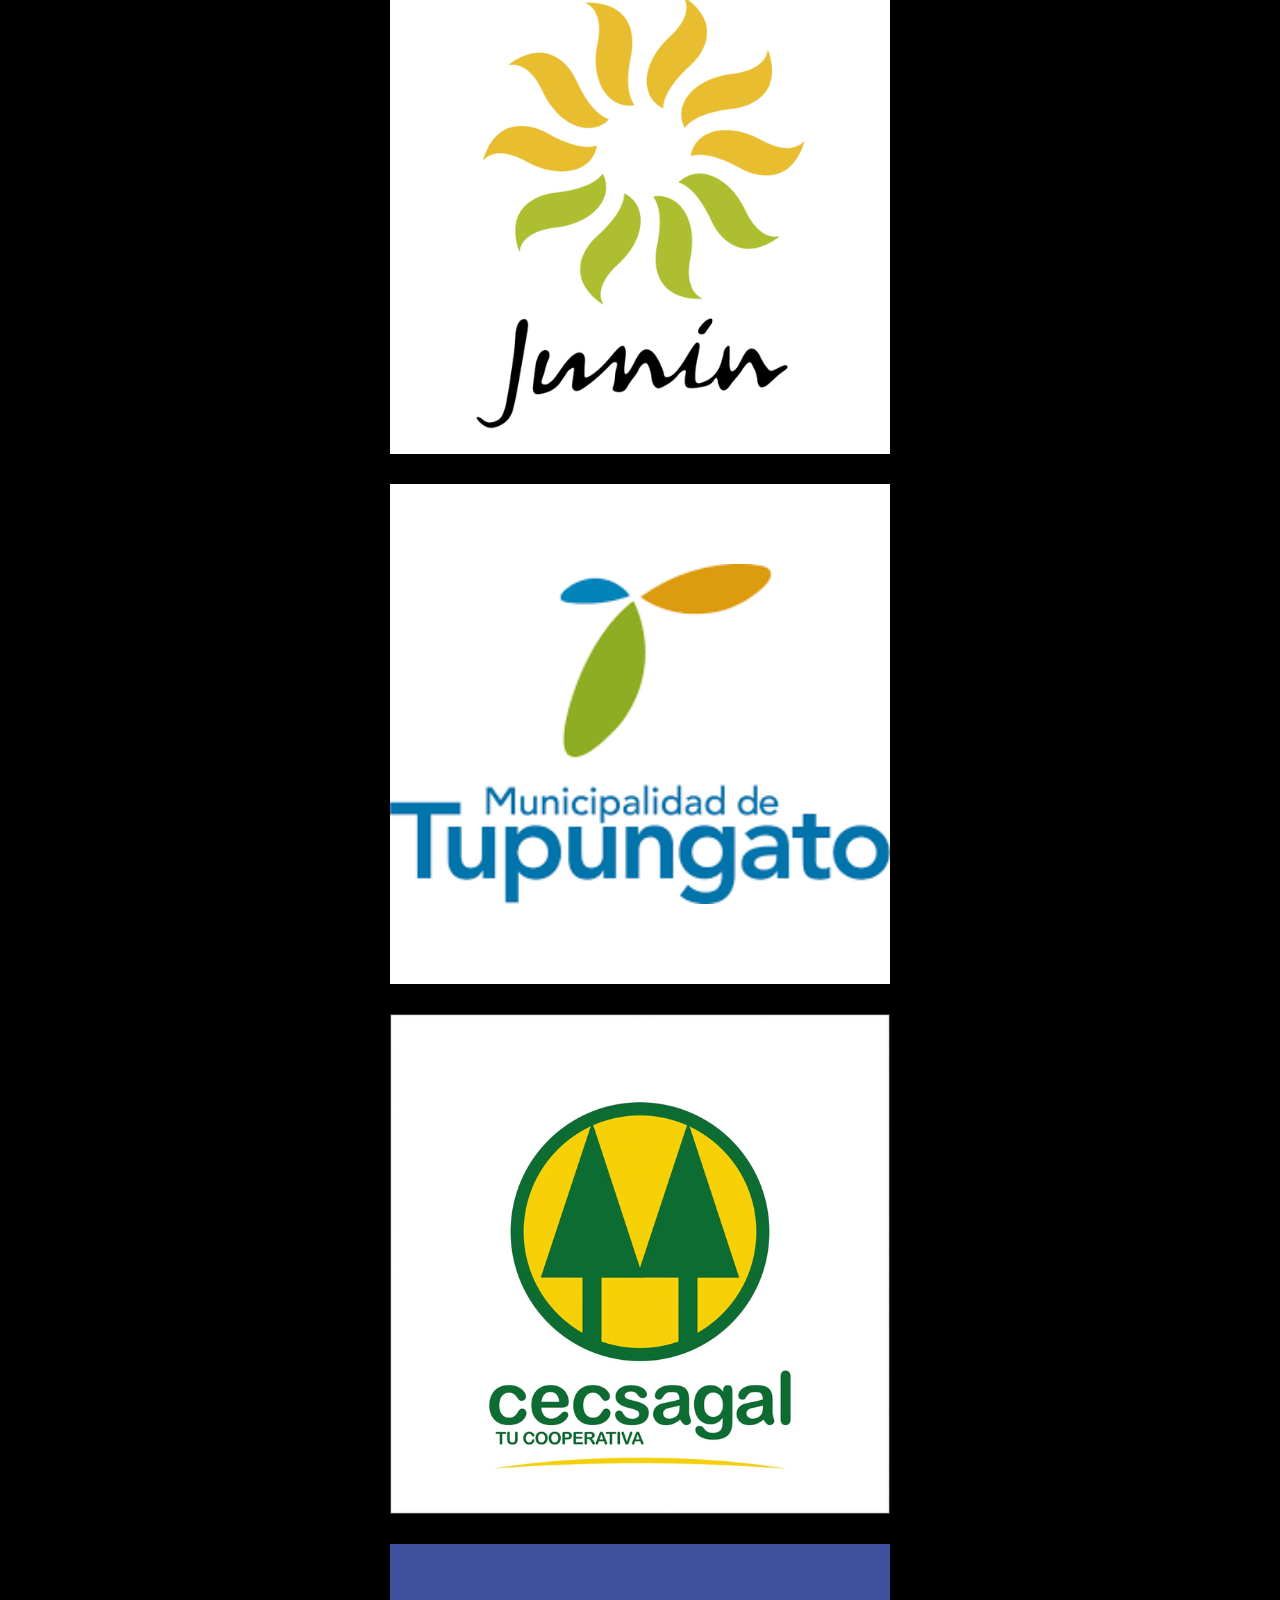
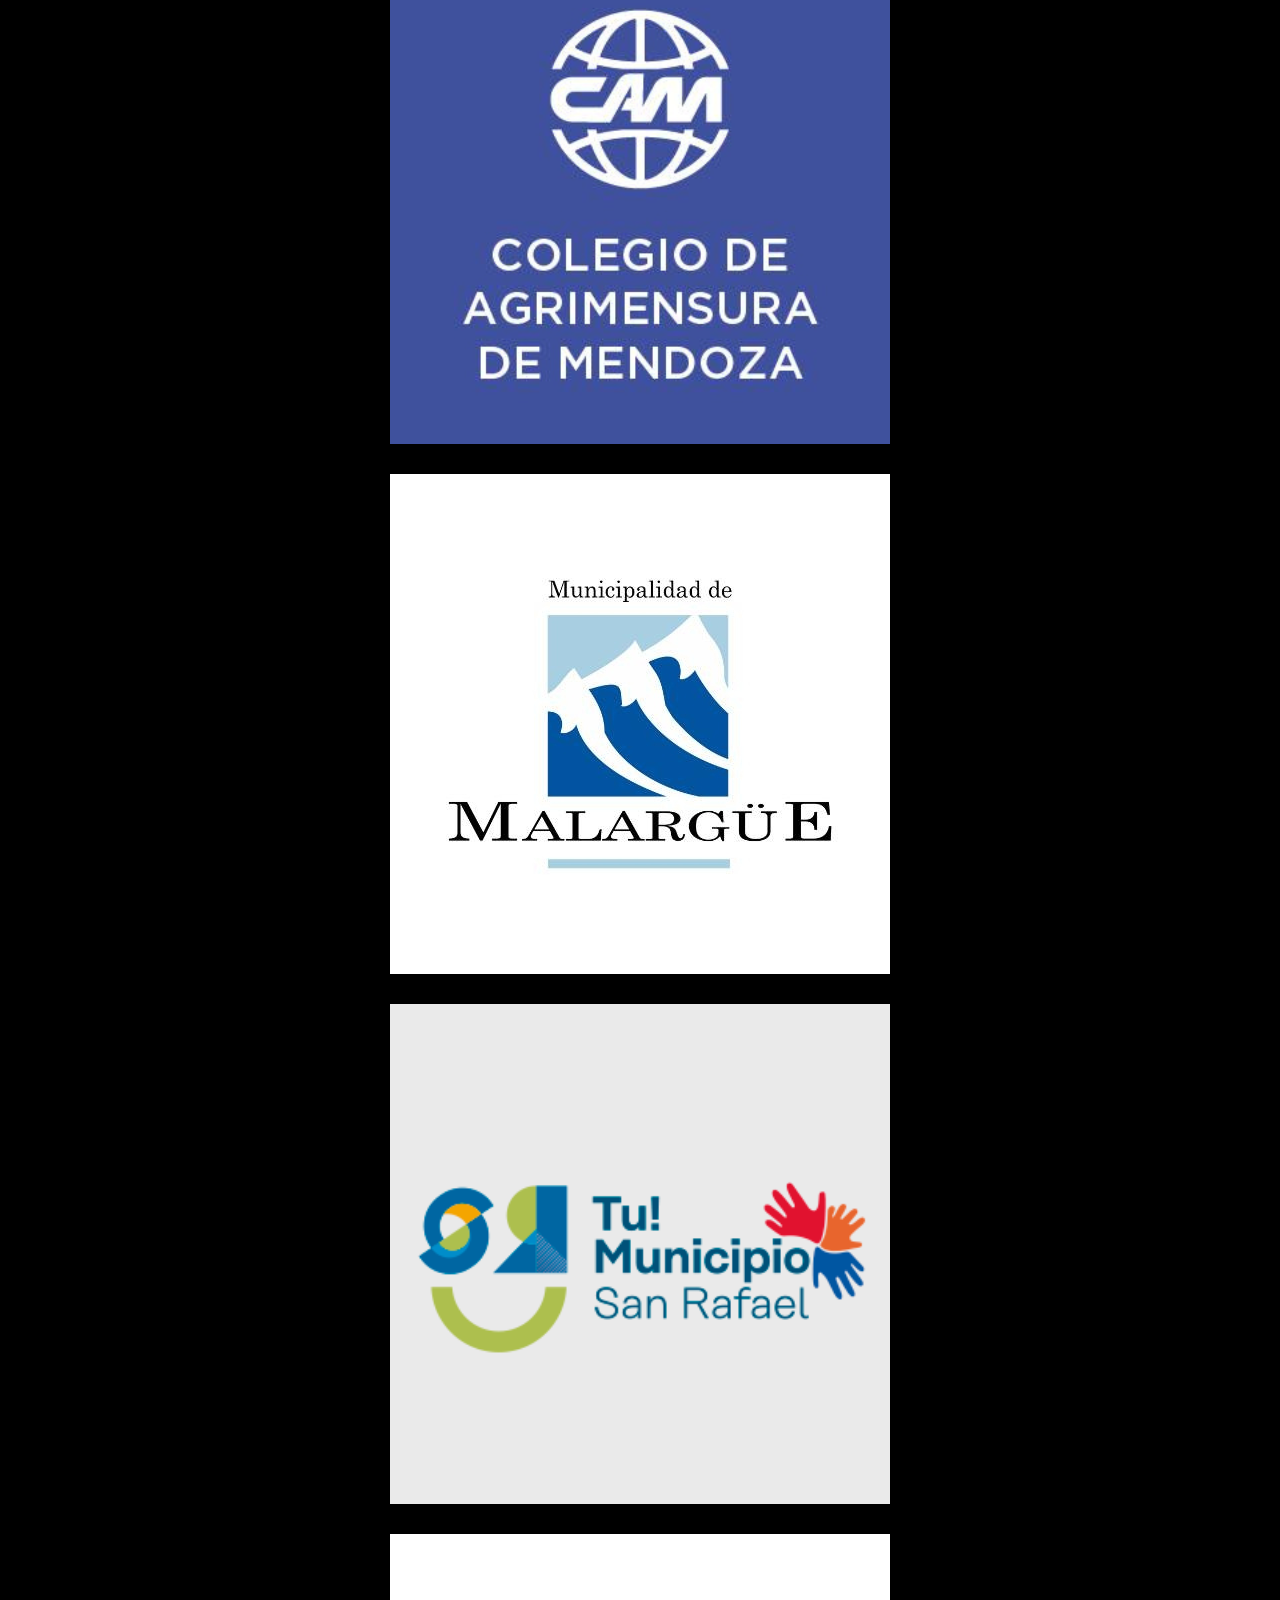
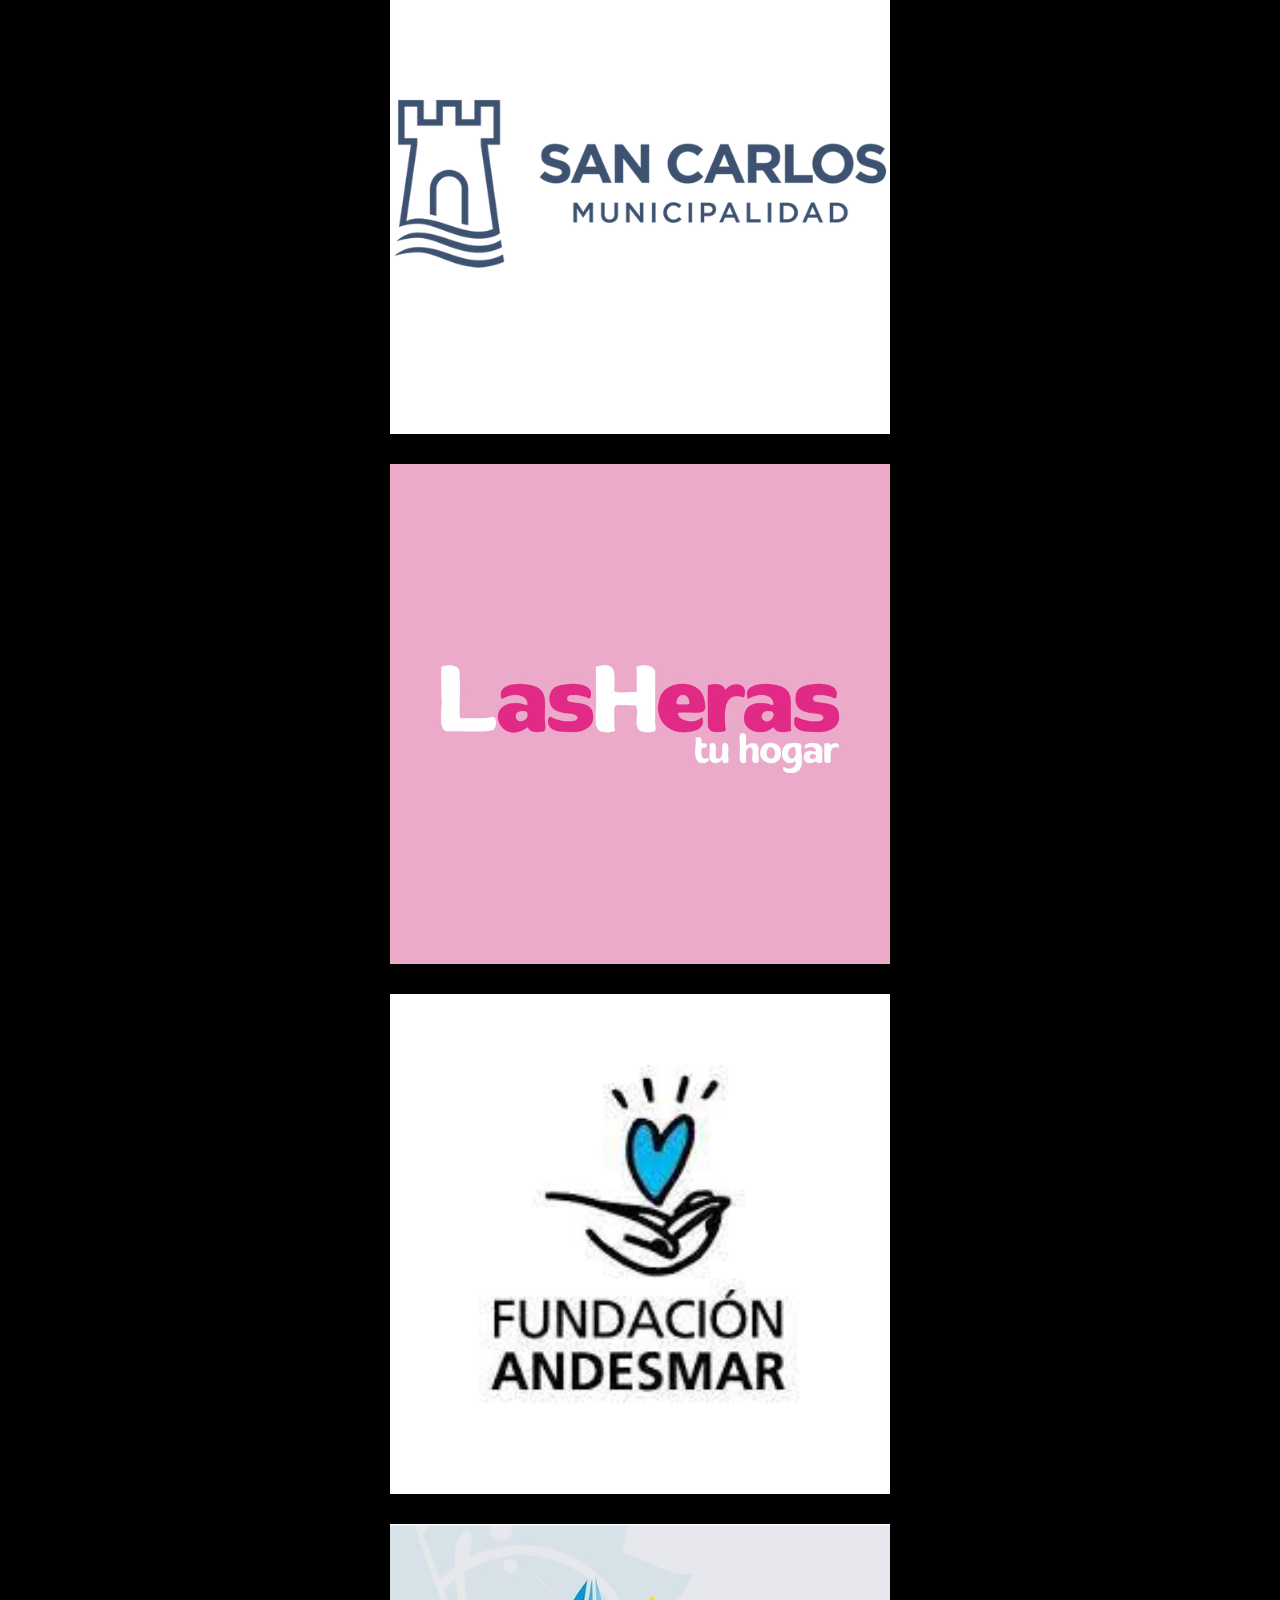
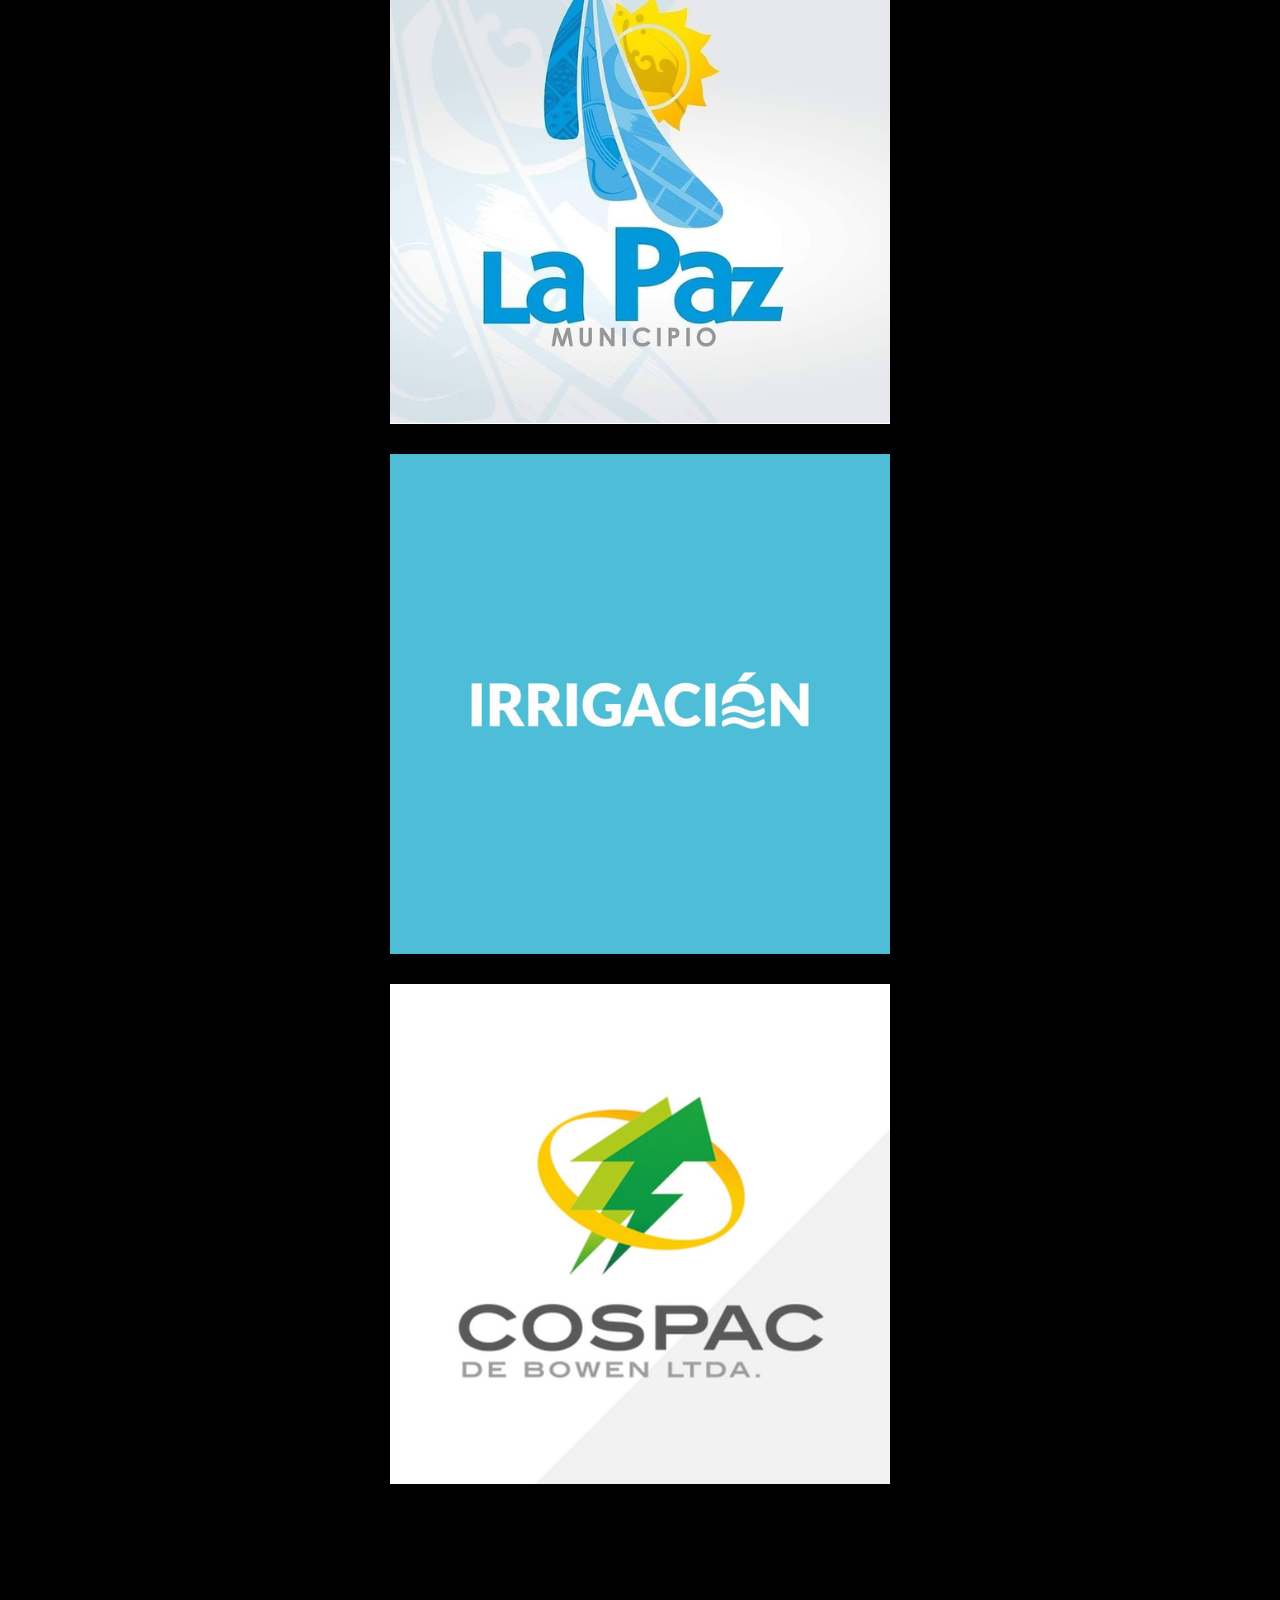
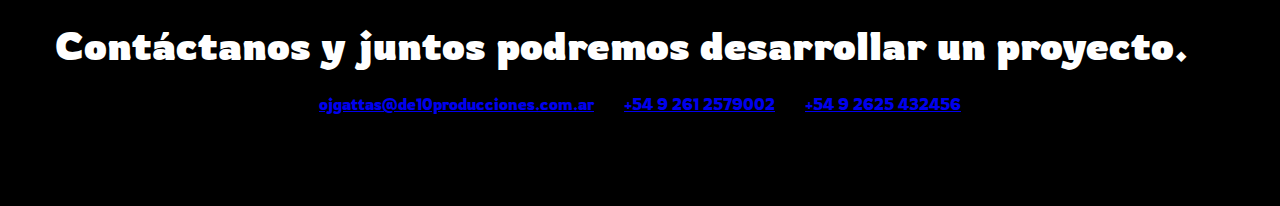
==== commit 76d3d97d: "Avances" ====
--- a/index.html
+++ b/index.html
@@ -46,7 +46,7 @@
             <div class="collapse navbar-collapse" id="navbarNavDropdown">
                 <ul class="navbar-nav text-white">
                     <li class="nav-item px-2">
-                        <a class="nav-link active text-white" aria-current="page" href="">EDUCACION</a>
+                        <a class="nav-link active text-white" aria-current="page" href="educacion.html">EDUCACIÓN</a>
                     </li>
                     <li class="nav-item px-2">
                         <a class="nav-link active text-white" href="#local">TURISMO</a>
@@ -109,7 +109,7 @@
 
     
     <!-- Título de la sección de videos -->
-    <h2 class="text-center mt-5" style="font-family: 'Rowdies', sans-serif; font-size: 2rem; color: #fdf9f9;  ">
+    <h2 class="text-center mt-5" style="font-family: 'Rowdies', sans-serif; font-size: 3rem; color: #fdf9f9;  ">
         EXPERIENCIA EN SERVICIOS AUDIOVISUALES - PROGRAMAS EDUCATIVOS
     </h2>
     <br>
@@ -228,7 +228,7 @@
     <!--========================================================== -->
 
     <div class="container mt-5">
-        <h2 class="text-center mt-5" style="font-family: 'Rowdies', sans-serif; font-size: 3rem; color: #fdf9f9;">
+        <h2 class="text-center mt-5" style="font-family: 'Rowdies', sans-serif; font-size: 4.5rem; color: #fdf9f9;">
             NOSOTROS</h2>
         <br>
 
@@ -389,8 +389,8 @@
 
 
     <div class="container mt-5">
-        <h2 class="text-center mt-5" style="font-family: 'Paytone One', sans-serif; font-size: 2rem; color: #fdf9f9;  ">
-            Confiaron en nosotros: </h2>
+        <h2 class="text-center mt-5" style="font-family: 'Paytone One', sans-serif; font-size: 1.5rem; color: #fdf9f9;  ">
+            CONFIARON EN NOSOTROS: </h2>
         <br>
         <div class="row">
             <!-- Fila 1 -->
@@ -416,6 +416,7 @@
             <div class="col icono-empresa"><img src="img/logos/14.png" alt="Empresa 4"></div>
             <div class="col icono-empresa"><img src="img/logos/15.png" alt="Empresa 5"></div>
         </div>
+        <BR></BR>
     </div>
 
 
